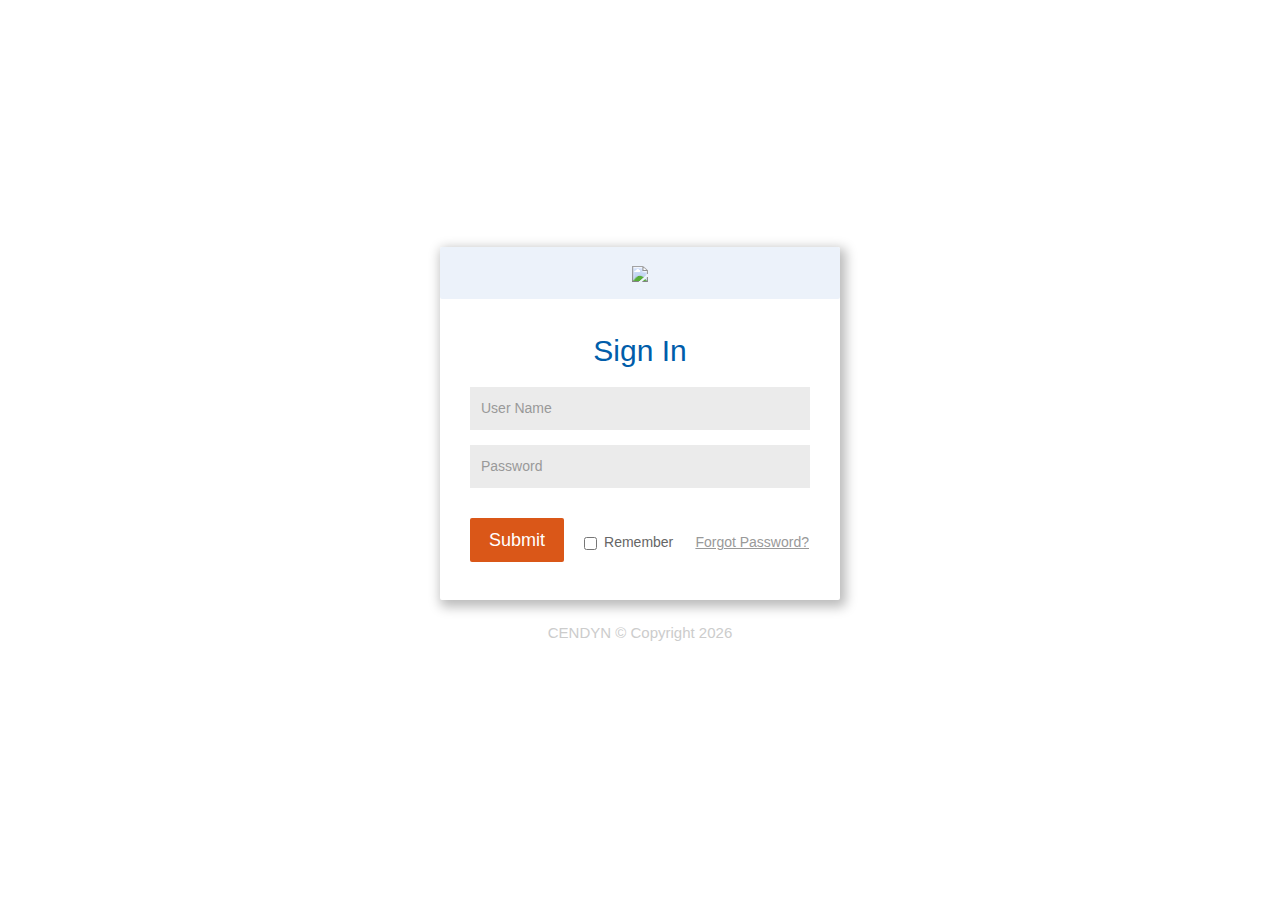
==== login-events.html @ f4a1d2ab "adding font icons and login pages" ====
<!DOCTYPE html>
<html lang="en" class="loginPage">

<head>
    <meta charset="utf-8">
    <meta http-equiv="X-UA-Compatible" content="IE=edge">
    <meta name="viewport" content="width=device-width, initial-scale=1">
    <title>Cendyn UI Rebranding</title>
    <link href="https://maxcdn.bootstrapcdn.com/bootstrap/3.3.7/css/bootstrap.min.css" rel="stylesheet" integrity="sha384-BVYiiSIFeK1dGmJRAkycuHAHRg32OmUcww7on3RYdg4Va+PmSTsz/K68vbdEjh4u" crossorigin="anonymous">
    <link rel="stylesheet" href="https://cdn.linearicons.com/free/1.0.0/icon-font.min.css">
    <link href="css/site.min.css" rel="stylesheet" />
</head>

<body class="events">
    <div class="wrapper">
        <div class="loginPanel">
            <div class="loginLogo">
                <img src="https://www.cendyn.com/getmedia/cdbf7f5d-8407-4999-942a-c02d4dbd5a4c/logo_login_eventscloud/" border="0">
            </div>
            <div class="loginForm">
                <h1>Sign In</h1>
                <form>
                    <div class="form-group">
                        <input class="form-control" placeholder="User Name" />
                    </div>
                    <div class="form-group">
                        <input class="form-control" placeholder="Password" />
                    </div>
                    <a class="btn btn-primary btn-lg">Submit</a>
                    <label class="checkbox-inline">
                        <input id="inlineCheckbox1" value="option1" type="checkbox">Remember</label>
                    <a class="forgotPasswordLink" href="#">Forgot Password?</a>
                </form>
            </div>
        </div>
        <footer>
            <p>CENDYN &copy; Copyright
                <script type="text/javascript">
                var theDate = new Date();
                document.write(theDate.getFullYear());
                </script>
            </p>
        </footer>
    </div>
    <div id="loader">
      <h3><img src="http://www.cendyn.com/getmedia/649f16b4-df37-4c35-8dca-20976823b781/favicon-apple/" alt="Cendyn Loader Icon"> Loading in progress..</h3>
        <div class="sk-cube-grid">
            <div class="sk-cube sk-cube1"></div>
            <div class="sk-cube sk-cube2"></div>
            <div class="sk-cube sk-cube3"></div>
            <div class="sk-cube sk-cube4"></div>
            <div class="sk-cube sk-cube5"></div>
            <div class="sk-cube sk-cube6"></div>
            <div class="sk-cube sk-cube7"></div>
            <div class="sk-cube sk-cube8"></div>
            <div class="sk-cube sk-cube9"></div>
        </div>
    </div>

    <script src="https://ajax.googleapis.com/ajax/libs/jquery/1.12.4/jquery.min.js"></script>
    <script src="https://maxcdn.bootstrapcdn.com/bootstrap/3.3.7/js/bootstrap.min.js" integrity="sha384-Tc5IQib027qvyjSMfHjOMaLkfuWVxZxUPnCJA7l2mCWNIpG9mGCD8wGNIcPD7Txa" crossorigin="anonymous"></script>
    <script src="js/loader.js"></script>
</body>

</html>
---- css/site.min.css ----
@import url('https://fonts.googleapis.com/css?family=Poppins:400,600');@font-face{font-family:'icomoon';src:url('fonts/icomoon.eot?fujlj9');src:url('fonts/icomoon.eot?fujlj9#iefix') format('embedded-opentype'),url('fonts/icomoon.ttf?fujlj9') format('truetype'),url('fonts/icomoon.woff?fujlj9') format('woff'),url('fonts/icomoon.svg?fujlj9#icomoon') format('svg');font-weight:normal;font-style:normal}[class^="icon-"],[class*=" icon-"]{font-family:'icomoon' !important;speak:none;font-style:normal;font-weight:normal;font-variant:normal;text-transform:none;line-height:1;-webkit-font-smoothing:antialiased;-moz-osx-font-smoothing:grayscale}.icon-home3:before{content:"\e602"}.icon-pencil:before{content:"\e60d"}.icon-pencil4:before{content:"\e612"}.icon-feather:before{content:"\e614"}.icon-feather2:before{content:"\e615"}.icon-feather3:before{content:"\e616"}.icon-pen2:before{content:"\e617"}.icon-lock:before{content:"\e66b"}.icon-unlock:before{content:"\e66d"}.icon-cog:before{content:"\e672"}.icon-heart:before{content:"\e68c"}.icon-star:before{content:"\e68d"}.icon-envelope:before{content:"\e696"}.icon-envelope-open:before{content:"\e697"}.icon-paperclip:before{content:"\e698"}.icon-paper-plane:before{content:"\e699"}.icon-reply:before{content:"\e69a"}.icon-file-empty:before{content:"\e6b3"}.icon-copy:before{content:"\e6b8"}.icon-folder:before{content:"\e6ba"}.icon-film-play:before{content:"\e6f8"}.icon-camera:before{content:"\e6ff"}.icon-camera2:before{content:"\e704"}.icon-picture2:before{content:"\e70f"}.icon-book:before{content:"\e712"}.icon-book2:before{content:"\e714"}.icon-user:before{content:"\e71e"}.icon-user-plus:before{content:"\e71f"}.icon-user-minus:before{content:"\e720"}.icon-users:before{content:"\e722"}.icon-users2:before{content:"\e723"}.icon-group-work:before{content:"\e726"}.icon-cart:before{content:"\e74d"}.icon-cart-empty:before{content:"\e74e"}.icon-cart-full:before{content:"\e74f"}.icon-telephone:before{content:"\e76a"}.icon-pushpin:before{content:"\e778"}.icon-map-marker:before{content:"\e77a"}.icon-calendar-full:before{content:"\e789"}.icon-calendar-user:before{content:"\e78c"}.icon-smartphone:before{content:"\e7a6"}.icon-tablet2:before{content:"\e7ac"}.icon-laptop:before{content:"\e7ad"}.icon-laptop-phone:before{content:"\e7ae"}.icon-window:before{content:"\e7b2"}.icon-pie-chart:before{content:"\e7f8"}.icon-chart-growth:before{content:"\e7fb"}.icon-chart-bars:before{content:"\e7fc"}.icon-gift:before{content:"\e7ff"}.icon-speed-slow:before{content:"\e834"}.icon-select2:before{content:"\e882"}.icon-earth:before{content:"\e884"}.icon-sync:before{content:"\e8da"}.icon-file-code:before{content:"\e90c"}.icon-file-image:before{content:"\e90d"}.icon-file-zip:before{content:"\e90e"}.icon-file-audio:before{content:"\e90f"}.icon-file-video:before{content:"\e910"}.icon-file-preview:before{content:"\e911"}.icon-file-charts:before{content:"\e912"}.icon-file-stats:before{content:"\e913"}.icon-file-spreadsheet:before{content:"\e914"}.icon-link2:before{content:"\e917"}.icon-share:before{content:"\e91f"}.icon-magnifier:before{content:"\e922"}.icon-cross:before{content:"\e92a"}.icon-menu:before{content:"\e92b"}.icon-list:before{content:"\e92c"}.icon-exclamation:before{content:"\e932"}.icon-question:before{content:"\e933"}.icon-check:before{content:"\e934"}.icon-cross2:before{content:"\e935"}.icon-plus:before{content:"\e936"}.icon-minus:before{content:"\e937"}.icon-chevron-up:before{content:"\e939"}.icon-chevron-down:before{content:"\e93a"}.icon-chevron-left:before{content:"\e93b"}.icon-chevron-right:before{content:"\e93c"}.icon-tab:before{content:"\e94f"}.icon-warning:before{content:"\e955"}.icon-notification-circle:before{content:"\e956"}.icon-question-circle:before{content:"\e957"}.icon-checkmark-circle:before{content:"\e959"}.icon-cross-circle:before{content:"\e95a"}.icon-plus-circle:before{content:"\e95b"}.icon-circle-minus:before{content:"\e95c"}.icon-backward-circle:before{content:"\e966"}.icon-first-circle:before{content:"\e967"}.icon-previous-circle:before{content:"\e968"}.icon-stop-circle:before{content:"\e969"}.icon-play-circle:before{content:"\e96a"}.icon-pause-circle:before{content:"\e96b"}.icon-next-circle:before{content:"\e96c"}.icon-last-circle:before{content:"\e96d"}.icon-forward-circle:before{content:"\e96e"}.icon-eject-circle:before{content:"\e96f"}.icon-crop:before{content:"\e970"}.icon-frame-expand:before{content:"\e971"}.icon-frame-contract:before{content:"\e972"}.icon-funnel:before{content:"\e97c"}.icon-chevron-up-square:before{content:"\e995"}.icon-chevron-down-square:before{content:"\e996"}.icon-chevron-left-square:before{content:"\e997"}.icon-chevron-right-square:before{content:"\e998"}.icon-border-all:before{content:"\e9df"}.icon-ellipsis:before{content:"\e9e9"}#loader{position:fixed;top:0;left:0;right:0;bottom:0;margin:0;width:100%;height:100%;-webkit-transition:.5s;-moz-transition:.5s;-o-transition:.5s;transition:.5s;opacity:1;z-index:999;background:#fff}#loader h3,#loader .sk-cube-grid{position:absolute;top:0;left:0;right:0;bottom:0;margin:auto}#loader h3{width:275px;height:30px;text-align:center;color:#1a1a1a;opacity:.75;text-transform:uppercase;-moz-animation:pulse 2.5s linear infinite;-o-animation:pulse 2.5s linear infinite;-webkit-animation:pulse 2.5s linear infinite;animation:pulse 2.5s linear infinite;font-size:18px}#loader h3 img{max-width:100%;vertical-align:middle;border:none;outline:none;max-height:100%;border-radius:0}.sk-cube-grid{width:40px;height:40px;margin:20px auto auto !important;top:50% !important;-moz-animation:pulse 2.5s linear infinite;-o-animation:pulse 2.5s linear infinite;-webkit-animation:pulse 2.5s linear infinite;animation:pulse 2.5s linear infinite}.sk-cube-grid .sk-cube{width:33%;height:33%;background-color:#000;float:left;-webkit-animation:sk-cubeGridScaleDelay 1.3s infinite ease-in-out;-moz-animation:sk-cubeGridScaleDelay 1.3s infinite ease-in-out;-o-animation:sk-cubeGridScaleDelay 1.3s infinite ease-in-out;animation:sk-cubeGridScaleDelay 1.3s infinite ease-in-out}.sk-cube-grid .sk-cube1{-webkit-animation-delay:.2s;-moz-animation-delay:.2s;-o-animation-delay:.2s;animation-delay:.2s}.sk-cube-grid .sk-cube2{-webkit-animation-delay:.3s;-moz-animation-delay:.3s;-o-animation-delay:.3s;animation-delay:.3s}.sk-cube-grid .sk-cube3{-webkit-animation-delay:.4s;-moz-animation-delay:.4s;-o-animation-delay:.4s;animation-delay:.4s}.sk-cube-grid .sk-cube4{-webkit-animation-delay:.1s;-moz-animation-delay:.1s;-o-animation-delay:.1s;animation-delay:.1s}.sk-cube-grid .sk-cube5{-webkit-animation-delay:.2s;-moz-animation-delay:.2s;-o-animation-delay:.2s;animation-delay:.2s}.sk-cube-grid .sk-cube6{-webkit-animation-delay:.3s;-moz-animation-delay:.3s;-o-animation-delay:.3s;animation-delay:.3s}.sk-cube-grid .sk-cube7{-webkit-animation-delay:0;-moz-animation-delay:0;-o-animation-delay:0;animation-delay:0}.sk-cube-grid .sk-cube8{-webkit-animation-delay:.1s;-moz-animation-delay:.1s;-o-animation-delay:.1s;animation-delay:.1s}.sk-cube-grid .sk-cube9{-webkit-animation-delay:.2s;-moz-animation-delay:.2s;-o-animation-delay:.2s;animation-delay:.2s}@-webkit-keyframes sk-cubeGridScaleDelay{0%,70%,100%{-webkit-transform:scale3D(1, 1, 1);-moz-transform:scale3D(1, 1, 1);-ms-transform:scale3D(1, 1, 1);-o-transform:scale3D(1, 1, 1);transform:scale3D(1, 1, 1)}35%{-webkit-transform:scale3D(0, 0, 1);-moz-transform:scale3D(0, 0, 1);-ms-transform:scale3D(0, 0, 1);-o-transform:scale3D(0, 0, 1);transform:scale3D(0, 0, 1)}}@keyframes sk-cubeGridScaleDelay{0%,70%,100%{-webkit-transform:scale3D(1, 1, 1);-moz-transform:scale3D(1, 1, 1);-ms-transform:scale3D(1, 1, 1);-o-transform:scale3D(1, 1, 1);transform:scale3D(1, 1, 1)}35%{-webkit-transform:scale3D(0, 0, 1);-moz-transform:scale3D(0, 0, 1);-ms-transform:scale3D(0, 0, 1);-o-transform:scale3D(0, 0, 1);transform:scale3D(0, 0, 1)}}@keyframes pulse{0%{opacity:.25}50%{opacity:1}100%{opacity:.25}}@media only screen and (max-width:600px){#loader{background-position:center 10%}}body{color:#666;font-size:14px;font-family:Arial,Helvetica,sans-serif}h1,h2{color:#000}h3,h4{color:#666;font-size:14px}h1{font-size:18px}h2{font-size:16px}h3{font-weight:bold}a{color:#999;text-decoration:underline}a:hover,a:active,a:focus{text-decoration:none;color:#999}a.link-alternate{color:#30206c}a.link-alternate:hover,a.link-alternate:active,a.link-alternate:focus{color:#30206c}.mainContentWrapper{margin:0 auto;padding:10px 5px}.well{background-color:#fff}.loginPage{width:100%;height:100%;display:table}.loginPage body{background:url(https://www.cendyn.com/getmedia/bb5fe42f-076a-42a2-a1a9-804b09b1d12b/Marketing-Cloud/) top center no-repeat;display:table-cell;vertical-align:middle;-webkit-background-size:cover;-moz-background-size:cover;-o-background-size:cover;background-size:cover}.loginPage body.events{background:url(https://www.cendyn.com/getmedia/626b08ba-31c5-46a4-973c-babdf903e502/Events-Cloud/) top center no-repeat}.loginPage body.sales{background:url(https://www.cendyn.com/getmedia/c0474271-ed7f-4e2a-b702-b2dd7d4c35ba/Sales-Cloud/) top center no-repeat}.loginPage body.sales footer{color:#666}.loginPage .wrapper{display:table;margin:auto}.loginPage .loginPanel{width:400px;padding:0;position:relative;margin:0 auto;background:#fff;border-radius:2px;box-shadow:3px 4px 12px 3px rgba(0,0,0,0.27)}.loginPage .loginLogo{padding:16px;background:#ECF2FA;border-radius:2px;text-align:center}.loginPage h1{color:#005daa;font-size:30px;text-align:center;margin:0 auto 20px}.loginPage .loginForm{padding:35px 30px 38px;overflow:hidden}.loginPage .loginForm .form-group:nth-child(2){margin-bottom:30px}.loginPage .loginForm .form-control{border-radius:0;background:#ebebeb;border-color:transparent;height:43px;font-size:14px;box-shadow:none;-webkit-box-shadow:none}.loginPage .loginForm .form-control:focus{border-color:#888;box-shadow:none;-webkit-box-shadow:none}.loginPage .loginForm input[type="checkbox"]{position:absolute;margin-left:-20px;margin-top:5px}.loginPage .loginForm .btn{float:left;padding:9px 18px}.loginPage .loginForm .checkbox-inline{float:left;padding:14px 0 0 20px;margin-left:20px;font-size:14px;color:#666}.loginPage .loginForm .forgotPasswordLink{float:right;padding:13px 0 0 0;font-size:14px;color:#999;border:1px solid transparent}.loginPage .loginForm .forgotPasswordLink:hover{text-decoration:none;border-bottom:1px solid #999}.loginPage footer{color:#ccc;text-align:center;padding-top:10px}.topBannerWrapper{background:#30206c}.topBanner{margin:0 auto;max-width:1200px}.topBanner h1{color:#fff;float:left;margin:8px 0 0 200px;padding:15px 18px;font-size:18px;max-width:480px}.productNavWrapper{background:url(https://www.cendyn.com/getmedia/205e7bbc-b18c-42ab-862a-0618a3a1dbef/bgr_ssologos/) top left repeat;position:absolute;z-index:1;height:65px}.productNav{margin:0;padding:0;list-style-type:none}.productNavItem{width:200px}.productNavItem .icon-chevron-down{float:right;font-size:13px;padding-top:6px}.productNavItem:hover .productNavSub{margin:0;padding:0;display:block;width:200px;background:#f1f6fe;-webkit-box-shadow:4px 4px 5px 0 rgba(0,0,0,0.3);-moz-box-shadow:4px 4px 5px 0 rgba(0,0,0,0.3);box-shadow:4px 4px 5px 0 rgba(0,0,0,0.3)}.productNavItem a{display:block;font-family:'Poppins',sans-serif;font-weight:600;font-size:18px;color:#fff;text-align:left;padding:20px 20px 20px 32px;text-decoration:none}.productNavItem a:hover{text-decoration:none}.productNavSub{display:none;list-style-type:none}.productNavSubItem{float:none}.productNavSubItem a{padding:20px 5px 20px 32px;color:#1d0b61}.productNavSubItem a:hover{background:#e0ebfd}.utilityNavWrapper{font-size:12px;float:right}.utilityNavWrapper .userEmail{color:#d8d6e0;text-align:right;padding:3px 0 10px}.utilityNav{padding:9px 0;margin:0;list-style-type:none;overflow:hidden}.utilityNav li{position:relative;padding:0 8px;float:left}.utilityNav li a{color:#d8d6e0;text-decoration:none}.utilityNav li a:hover{color:#fff}.utilityNav li+li:after{content:"";background:#ccc;position:absolute;bottom:25%;left:0;height:50%;width:1px}.utilityNav li:last-child{padding-right:0}.mainNavWrapper{background:#5d596b}.mainNav{max-width:1200px;margin:0 auto}.mainNav ul{list-style-type:none;margin:0 0 0 17px;padding:0}.mainNav ul li{float:left}.mainNav ul li a{border-radius:25px;margin:11px 1px;padding:5px 14px 6px 13px;display:block;line-height:17px;font-size:15px;color:#fff;text-decoration:none}.mainNav ul li a:hover,.mainNav ul li a.current{background:#da5718;text-decoration:none}.mainNav .dropdown ul{margin:0;background:#5d596b;border-radius:0;border:none}.mainNav .dropdown ul li{display:block;width:100%}.mainNav .dropdown ul li a,.mainNav .dropdown ul li a:hover,.mainNav .dropdown ul li a:active,.mainNav .dropdown ul li a:focus{display:block;border-radius:0;margin:0 0 10px 0;padding:9px 15px;color:#fff}.mainNav .dropdown ul li a:last-child{margin-bottom:0}.mainNav .dropdown.open>a{background:#da5718;text-decoration:none}.mainTabs{border-bottom:2px solid #da5718;padding-left:8px}.mainTabs li{margin-bottom:-2px;border-top:2px solid transparent;border-right:1px solid transparent;border-left:1px solid transparent}.mainTabs li a{margin-right:0;border-radius:0;color:#5d596b;font-size:15px;text-decoration:none}.mainTabs li a:hover,.mainTabs li a:focus,.mainTabs li a:active{color:#E76424;background-color:transparent;border-color:transparent}.mainTabs li.active{border-top:2px solid #da5718;border-right:1px solid #ccc;border-left:1px solid #ccc}.mainTabs li.active a{border-color:transparent;color:#E76424}.mainTabs li.active a:hover,.mainTabs li.active a:focus,.mainTabs li.active a:active{border-color:transparent;color:#E76424}.mainPills li a{margin:10px 2px;padding:0 14px;line-height:27px;font-size:15px;border-radius:25px;border:1px solid #ccc;text-decoration:none;color:#5d596b}.mainPills li a:hover,.mainPills li a:focus,.mainPills li a:active{background-color:#E76424;color:#fff;border-color:#E76424}.mainPills li.active a{background:#E76424;border-color:transparent;text-decoration:none}.mainPills li.active a:hover,.mainPills li.active a:focus,.mainPills li.active a:active{background-color:#E76424}.panel{border-radius:0}.panel-heading{border-radius:0;border:none}.panel-heading .panel-title{font-weight:bold;font-size:14px}.panel-primary{border-color:#da5718}.panel-primary>.panel-heading{background:#da5718;border-color:#da5718}.panel-alternate{border-color:#30206c}.panel-alternate>.panel-heading{background:#30206c;border-color:#30206c;color:#d8d6e0}.panel-footer{border:none}a.btn{text-decoration:none}.btn{border-radius:2px;padding:5px 14px;transition:all .3s ease-in-out;-webkit-transition:all .3s ease-in-out;-moz-transition:all .3s ease-in-out;-o-transition:all .3s ease-in-out}.btn-primary{background:#da5718;border-color:transparent}.btn-primary:hover,.btn-primary:active,.btn-primary:focus,.btn-primary:active:hover,.btn-primary:active:focus{background:#b54814;border-color:transparent}.btn-alternate{background:#fff;border-color:#b3a6e5;color:#30206c}.btn-alternate:hover,.btn-alternate:active,.btn-alternate:focus,.btn-alternate:active:hover,.btn-alternate:active:focus{color:#fff;background:#30206c;border-color:#30206c}.form-control{border-radius:2px;color:#666;padding:5px 10px;border-color:#C9C8C8}.form-control:focus{border-color:#888;box-shadow:none;-webkit-box-shadow:none}label{font-weight:normal}.form-required{position:absolute;top:5px;right:5px;color:#e73d4a}.input-group[class*=col-]{padding-right:15px;padding-left:15px}.input-group-btn:last-child>.btn,.input-group-btn:last-child>.btn-group{margin-left:10px}.input-group-btn:last-child>.btn:not(:last-child):not(.dropdown-toggle),.input-group-btn:last-child>.btn,.input-group .form-control:first-child{border-radius:2px}footer{text-align:right;margin:0 auto;width:1200px}footer>img{float:left;max-width:192px;height:auto}footer>p{padding-top:12px;font-size:15px}.boxOfColorDefault{background:#f5f5f5;width:100%;height:100px}.boxOfColorPrimary{background:#da5718;width:100%;height:100px}.boxOfColorAlternate{background:#30206c;width:100%;height:100px}.boxOfColorAlternateText{padding:15px;background:#30206c;color:#d8d6e0}
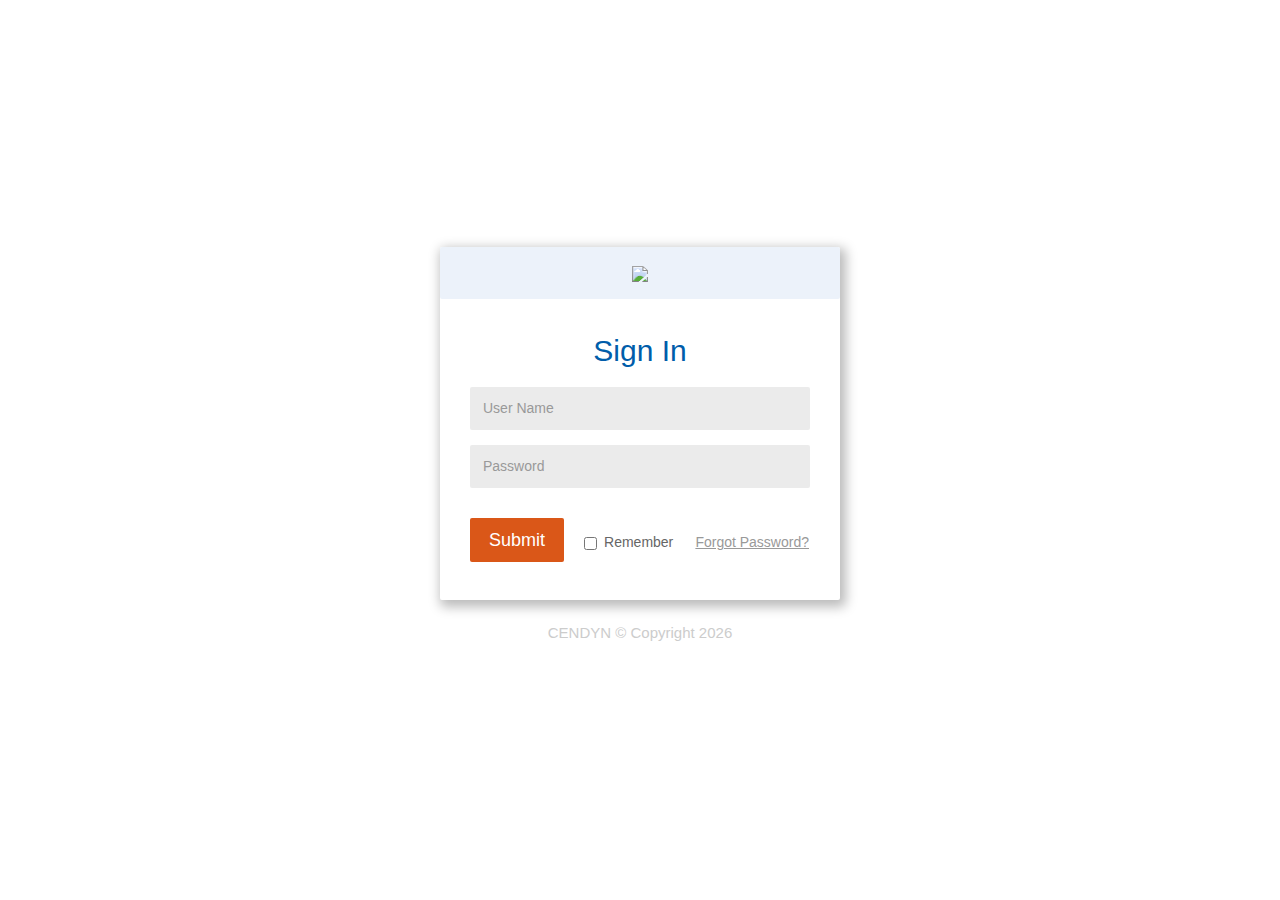
==== commit d86fd7f3: "adding custom js to login pages" ====
--- a/login-events.html
+++ b/login-events.html
@@ -59,7 +59,7 @@
 
     <script src="https://ajax.googleapis.com/ajax/libs/jquery/1.12.4/jquery.min.js"></script>
     <script src="https://maxcdn.bootstrapcdn.com/bootstrap/3.3.7/js/bootstrap.min.js" integrity="sha384-Tc5IQib027qvyjSMfHjOMaLkfuWVxZxUPnCJA7l2mCWNIpG9mGCD8wGNIcPD7Txa" crossorigin="anonymous"></script>
-    <script src="js/loader.js"></script>
+    <script src="js/custom.js"></script>
 </body>
 
 </html>
--- a/css/site.min.css
+++ b/css/site.min.css
@@ -1 +1 @@
-@import url('https://fonts.googleapis.com/css?family=Poppins:400,600');@font-face{font-family:'icomoon';src:url('fonts/icomoon.eot?fujlj9');src:url('fonts/icomoon.eot?fujlj9#iefix') format('embedded-opentype'),url('fonts/icomoon.ttf?fujlj9') format('truetype'),url('fonts/icomoon.woff?fujlj9') format('woff'),url('fonts/icomoon.svg?fujlj9#icomoon') format('svg');font-weight:normal;font-style:normal}[class^="icon-"],[class*=" icon-"]{font-family:'icomoon' !important;speak:none;font-style:normal;font-weight:normal;font-variant:normal;text-transform:none;line-height:1;-webkit-font-smoothing:antialiased;-moz-osx-font-smoothing:grayscale}.icon-home3:before{content:"\e602"}.icon-pencil:before{content:"\e60d"}.icon-pencil4:before{content:"\e612"}.icon-feather:before{content:"\e614"}.icon-feather2:before{content:"\e615"}.icon-feather3:before{content:"\e616"}.icon-pen2:before{content:"\e617"}.icon-lock:before{content:"\e66b"}.icon-unlock:before{content:"\e66d"}.icon-cog:before{content:"\e672"}.icon-heart:before{content:"\e68c"}.icon-star:before{content:"\e68d"}.icon-envelope:before{content:"\e696"}.icon-envelope-open:before{content:"\e697"}.icon-paperclip:before{content:"\e698"}.icon-paper-plane:before{content:"\e699"}.icon-reply:before{content:"\e69a"}.icon-file-empty:before{content:"\e6b3"}.icon-copy:before{content:"\e6b8"}.icon-folder:before{content:"\e6ba"}.icon-film-play:before{content:"\e6f8"}.icon-camera:before{content:"\e6ff"}.icon-camera2:before{content:"\e704"}.icon-picture2:before{content:"\e70f"}.icon-book:before{content:"\e712"}.icon-book2:before{content:"\e714"}.icon-user:before{content:"\e71e"}.icon-user-plus:before{content:"\e71f"}.icon-user-minus:before{content:"\e720"}.icon-users:before{content:"\e722"}.icon-users2:before{content:"\e723"}.icon-group-work:before{content:"\e726"}.icon-cart:before{content:"\e74d"}.icon-cart-empty:before{content:"\e74e"}.icon-cart-full:before{content:"\e74f"}.icon-telephone:before{content:"\e76a"}.icon-pushpin:before{content:"\e778"}.icon-map-marker:before{content:"\e77a"}.icon-calendar-full:before{content:"\e789"}.icon-calendar-user:before{content:"\e78c"}.icon-smartphone:before{content:"\e7a6"}.icon-tablet2:before{content:"\e7ac"}.icon-laptop:before{content:"\e7ad"}.icon-laptop-phone:before{content:"\e7ae"}.icon-window:before{content:"\e7b2"}.icon-pie-chart:before{content:"\e7f8"}.icon-chart-growth:before{content:"\e7fb"}.icon-chart-bars:before{content:"\e7fc"}.icon-gift:before{content:"\e7ff"}.icon-speed-slow:before{content:"\e834"}.icon-select2:before{content:"\e882"}.icon-earth:before{content:"\e884"}.icon-sync:before{content:"\e8da"}.icon-file-code:before{content:"\e90c"}.icon-file-image:before{content:"\e90d"}.icon-file-zip:before{content:"\e90e"}.icon-file-audio:before{content:"\e90f"}.icon-file-video:before{content:"\e910"}.icon-file-preview:before{content:"\e911"}.icon-file-charts:before{content:"\e912"}.icon-file-stats:before{content:"\e913"}.icon-file-spreadsheet:before{content:"\e914"}.icon-link2:before{content:"\e917"}.icon-share:before{content:"\e91f"}.icon-magnifier:before{content:"\e922"}.icon-cross:before{content:"\e92a"}.icon-menu:before{content:"\e92b"}.icon-list:before{content:"\e92c"}.icon-exclamation:before{content:"\e932"}.icon-question:before{content:"\e933"}.icon-check:before{content:"\e934"}.icon-cross2:before{content:"\e935"}.icon-plus:before{content:"\e936"}.icon-minus:before{content:"\e937"}.icon-chevron-up:before{content:"\e939"}.icon-chevron-down:before{content:"\e93a"}.icon-chevron-left:before{content:"\e93b"}.icon-chevron-right:before{content:"\e93c"}.icon-tab:before{content:"\e94f"}.icon-warning:before{content:"\e955"}.icon-notification-circle:before{content:"\e956"}.icon-question-circle:before{content:"\e957"}.icon-checkmark-circle:before{content:"\e959"}.icon-cross-circle:before{content:"\e95a"}.icon-plus-circle:before{content:"\e95b"}.icon-circle-minus:before{content:"\e95c"}.icon-backward-circle:before{content:"\e966"}.icon-first-circle:before{content:"\e967"}.icon-previous-circle:before{content:"\e968"}.icon-stop-circle:before{content:"\e969"}.icon-play-circle:before{content:"\e96a"}.icon-pause-circle:before{content:"\e96b"}.icon-next-circle:before{content:"\e96c"}.icon-last-circle:before{content:"\e96d"}.icon-forward-circle:before{content:"\e96e"}.icon-eject-circle:before{content:"\e96f"}.icon-crop:before{content:"\e970"}.icon-frame-expand:before{content:"\e971"}.icon-frame-contract:before{content:"\e972"}.icon-funnel:before{content:"\e97c"}.icon-chevron-up-square:before{content:"\e995"}.icon-chevron-down-square:before{content:"\e996"}.icon-chevron-left-square:before{content:"\e997"}.icon-chevron-right-square:before{content:"\e998"}.icon-border-all:before{content:"\e9df"}.icon-ellipsis:before{content:"\e9e9"}#loader{position:fixed;top:0;left:0;right:0;bottom:0;margin:0;width:100%;height:100%;-webkit-transition:.5s;-moz-transition:.5s;-o-transition:.5s;transition:.5s;opacity:1;z-index:999;background:#fff}#loader h3,#loader .sk-cube-grid{position:absolute;top:0;left:0;right:0;bottom:0;margin:auto}#loader h3{width:275px;height:30px;text-align:center;color:#1a1a1a;opacity:.75;text-transform:uppercase;-moz-animation:pulse 2.5s linear infinite;-o-animation:pulse 2.5s linear infinite;-webkit-animation:pulse 2.5s linear infinite;animation:pulse 2.5s linear infinite;font-size:18px}#loader h3 img{max-width:100%;vertical-align:middle;border:none;outline:none;max-height:100%;border-radius:0}.sk-cube-grid{width:40px;height:40px;margin:20px auto auto !important;top:50% !important;-moz-animation:pulse 2.5s linear infinite;-o-animation:pulse 2.5s linear infinite;-webkit-animation:pulse 2.5s linear infinite;animation:pulse 2.5s linear infinite}.sk-cube-grid .sk-cube{width:33%;height:33%;background-color:#000;float:left;-webkit-animation:sk-cubeGridScaleDelay 1.3s infinite ease-in-out;-moz-animation:sk-cubeGridScaleDelay 1.3s infinite ease-in-out;-o-animation:sk-cubeGridScaleDelay 1.3s infinite ease-in-out;animation:sk-cubeGridScaleDelay 1.3s infinite ease-in-out}.sk-cube-grid .sk-cube1{-webkit-animation-delay:.2s;-moz-animation-delay:.2s;-o-animation-delay:.2s;animation-delay:.2s}.sk-cube-grid .sk-cube2{-webkit-animation-delay:.3s;-moz-animation-delay:.3s;-o-animation-delay:.3s;animation-delay:.3s}.sk-cube-grid .sk-cube3{-webkit-animation-delay:.4s;-moz-animation-delay:.4s;-o-animation-delay:.4s;animation-delay:.4s}.sk-cube-grid .sk-cube4{-webkit-animation-delay:.1s;-moz-animation-delay:.1s;-o-animation-delay:.1s;animation-delay:.1s}.sk-cube-grid .sk-cube5{-webkit-animation-delay:.2s;-moz-animation-delay:.2s;-o-animation-delay:.2s;animation-delay:.2s}.sk-cube-grid .sk-cube6{-webkit-animation-delay:.3s;-moz-animation-delay:.3s;-o-animation-delay:.3s;animation-delay:.3s}.sk-cube-grid .sk-cube7{-webkit-animation-delay:0;-moz-animation-delay:0;-o-animation-delay:0;animation-delay:0}.sk-cube-grid .sk-cube8{-webkit-animation-delay:.1s;-moz-animation-delay:.1s;-o-animation-delay:.1s;animation-delay:.1s}.sk-cube-grid .sk-cube9{-webkit-animation-delay:.2s;-moz-animation-delay:.2s;-o-animation-delay:.2s;animation-delay:.2s}@-webkit-keyframes sk-cubeGridScaleDelay{0%,70%,100%{-webkit-transform:scale3D(1, 1, 1);-moz-transform:scale3D(1, 1, 1);-ms-transform:scale3D(1, 1, 1);-o-transform:scale3D(1, 1, 1);transform:scale3D(1, 1, 1)}35%{-webkit-transform:scale3D(0, 0, 1);-moz-transform:scale3D(0, 0, 1);-ms-transform:scale3D(0, 0, 1);-o-transform:scale3D(0, 0, 1);transform:scale3D(0, 0, 1)}}@keyframes sk-cubeGridScaleDelay{0%,70%,100%{-webkit-transform:scale3D(1, 1, 1);-moz-transform:scale3D(1, 1, 1);-ms-transform:scale3D(1, 1, 1);-o-transform:scale3D(1, 1, 1);transform:scale3D(1, 1, 1)}35%{-webkit-transform:scale3D(0, 0, 1);-moz-transform:scale3D(0, 0, 1);-ms-transform:scale3D(0, 0, 1);-o-transform:scale3D(0, 0, 1);transform:scale3D(0, 0, 1)}}@keyframes pulse{0%{opacity:.25}50%{opacity:1}100%{opacity:.25}}@media only screen and (max-width:600px){#loader{background-position:center 10%}}body{color:#666;font-size:14px;font-family:Arial,Helvetica,sans-serif}h1,h2{color:#000}h3,h4{color:#666;font-size:14px}h1{font-size:18px}h2{font-size:16px}h3{font-weight:bold}a{color:#999;text-decoration:underline}a:hover,a:active,a:focus{text-decoration:none;color:#999}a.link-alternate{color:#30206c}a.link-alternate:hover,a.link-alternate:active,a.link-alternate:focus{color:#30206c}.mainContentWrapper{margin:0 auto;padding:10px 5px}.well{background-color:#fff}.loginPage{width:100%;height:100%;display:table}.loginPage body{background:url(https://www.cendyn.com/getmedia/bb5fe42f-076a-42a2-a1a9-804b09b1d12b/Marketing-Cloud/) top center no-repeat;display:table-cell;vertical-align:middle;-webkit-background-size:cover;-moz-background-size:cover;-o-background-size:cover;background-size:cover}.loginPage body.events{background:url(https://www.cendyn.com/getmedia/626b08ba-31c5-46a4-973c-babdf903e502/Events-Cloud/) top center no-repeat}.loginPage body.sales{background:url(https://www.cendyn.com/getmedia/c0474271-ed7f-4e2a-b702-b2dd7d4c35ba/Sales-Cloud/) top center no-repeat}.loginPage body.sales footer{color:#666}.loginPage .wrapper{display:table;margin:auto}.loginPage .loginPanel{width:400px;padding:0;position:relative;margin:0 auto;background:#fff;border-radius:2px;box-shadow:3px 4px 12px 3px rgba(0,0,0,0.27)}.loginPage .loginLogo{padding:16px;background:#ECF2FA;border-radius:2px;text-align:center}.loginPage h1{color:#005daa;font-size:30px;text-align:center;margin:0 auto 20px}.loginPage .loginForm{padding:35px 30px 38px;overflow:hidden}.loginPage .loginForm .form-group:nth-child(2){margin-bottom:30px}.loginPage .loginForm .form-control{border-radius:0;background:#ebebeb;border-color:transparent;height:43px;font-size:14px;box-shadow:none;-webkit-box-shadow:none}.loginPage .loginForm .form-control:focus{border-color:#888;box-shadow:none;-webkit-box-shadow:none}.loginPage .loginForm input[type="checkbox"]{position:absolute;margin-left:-20px;margin-top:5px}.loginPage .loginForm .btn{float:left;padding:9px 18px}.loginPage .loginForm .checkbox-inline{float:left;padding:14px 0 0 20px;margin-left:20px;font-size:14px;color:#666}.loginPage .loginForm .forgotPasswordLink{float:right;padding:13px 0 0 0;font-size:14px;color:#999;border:1px solid transparent}.loginPage .loginForm .forgotPasswordLink:hover{text-decoration:none;border-bottom:1px solid #999}.loginPage footer{color:#ccc;text-align:center;padding-top:10px}.topBannerWrapper{background:#30206c}.topBanner{margin:0 auto;max-width:1200px}.topBanner h1{color:#fff;float:left;margin:8px 0 0 200px;padding:15px 18px;font-size:18px;max-width:480px}.productNavWrapper{background:url(https://www.cendyn.com/getmedia/205e7bbc-b18c-42ab-862a-0618a3a1dbef/bgr_ssologos/) top left repeat;position:absolute;z-index:1;height:65px}.productNav{margin:0;padding:0;list-style-type:none}.productNavItem{width:200px}.productNavItem .icon-chevron-down{float:right;font-size:13px;padding-top:6px}.productNavItem:hover .productNavSub{margin:0;padding:0;display:block;width:200px;background:#f1f6fe;-webkit-box-shadow:4px 4px 5px 0 rgba(0,0,0,0.3);-moz-box-shadow:4px 4px 5px 0 rgba(0,0,0,0.3);box-shadow:4px 4px 5px 0 rgba(0,0,0,0.3)}.productNavItem a{display:block;font-family:'Poppins',sans-serif;font-weight:600;font-size:18px;color:#fff;text-align:left;padding:20px 20px 20px 32px;text-decoration:none}.productNavItem a:hover{text-decoration:none}.productNavSub{display:none;list-style-type:none}.productNavSubItem{float:none}.productNavSubItem a{padding:20px 5px 20px 32px;color:#1d0b61}.productNavSubItem a:hover{background:#e0ebfd}.utilityNavWrapper{font-size:12px;float:right}.utilityNavWrapper .userEmail{color:#d8d6e0;text-align:right;padding:3px 0 10px}.utilityNav{padding:9px 0;margin:0;list-style-type:none;overflow:hidden}.utilityNav li{position:relative;padding:0 8px;float:left}.utilityNav li a{color:#d8d6e0;text-decoration:none}.utilityNav li a:hover{color:#fff}.utilityNav li+li:after{content:"";background:#ccc;position:absolute;bottom:25%;left:0;height:50%;width:1px}.utilityNav li:last-child{padding-right:0}.mainNavWrapper{background:#5d596b}.mainNav{max-width:1200px;margin:0 auto}.mainNav ul{list-style-type:none;margin:0 0 0 17px;padding:0}.mainNav ul li{float:left}.mainNav ul li a{border-radius:25px;margin:11px 1px;padding:5px 14px 6px 13px;display:block;line-height:17px;font-size:15px;color:#fff;text-decoration:none}.mainNav ul li a:hover,.mainNav ul li a.current{background:#da5718;text-decoration:none}.mainNav .dropdown ul{margin:0;background:#5d596b;border-radius:0;border:none}.mainNav .dropdown ul li{display:block;width:100%}.mainNav .dropdown ul li a,.mainNav .dropdown ul li a:hover,.mainNav .dropdown ul li a:active,.mainNav .dropdown ul li a:focus{display:block;border-radius:0;margin:0 0 10px 0;padding:9px 15px;color:#fff}.mainNav .dropdown ul li a:last-child{margin-bottom:0}.mainNav .dropdown.open>a{background:#da5718;text-decoration:none}.mainTabs{border-bottom:2px solid #da5718;padding-left:8px}.mainTabs li{margin-bottom:-2px;border-top:2px solid transparent;border-right:1px solid transparent;border-left:1px solid transparent}.mainTabs li a{margin-right:0;border-radius:0;color:#5d596b;font-size:15px;text-decoration:none}.mainTabs li a:hover,.mainTabs li a:focus,.mainTabs li a:active{color:#E76424;background-color:transparent;border-color:transparent}.mainTabs li.active{border-top:2px solid #da5718;border-right:1px solid #ccc;border-left:1px solid #ccc}.mainTabs li.active a{border-color:transparent;color:#E76424}.mainTabs li.active a:hover,.mainTabs li.active a:focus,.mainTabs li.active a:active{border-color:transparent;color:#E76424}.mainPills li a{margin:10px 2px;padding:0 14px;line-height:27px;font-size:15px;border-radius:25px;border:1px solid #ccc;text-decoration:none;color:#5d596b}.mainPills li a:hover,.mainPills li a:focus,.mainPills li a:active{background-color:#E76424;color:#fff;border-color:#E76424}.mainPills li.active a{background:#E76424;border-color:transparent;text-decoration:none}.mainPills li.active a:hover,.mainPills li.active a:focus,.mainPills li.active a:active{background-color:#E76424}.panel{border-radius:0}.panel-heading{border-radius:0;border:none}.panel-heading .panel-title{font-weight:bold;font-size:14px}.panel-primary{border-color:#da5718}.panel-primary>.panel-heading{background:#da5718;border-color:#da5718}.panel-alternate{border-color:#30206c}.panel-alternate>.panel-heading{background:#30206c;border-color:#30206c;color:#d8d6e0}.panel-footer{border:none}a.btn{text-decoration:none}.btn{border-radius:2px;padding:5px 14px;transition:all .3s ease-in-out;-webkit-transition:all .3s ease-in-out;-moz-transition:all .3s ease-in-out;-o-transition:all .3s ease-in-out}.btn-primary{background:#da5718;border-color:transparent}.btn-primary:hover,.btn-primary:active,.btn-primary:focus,.btn-primary:active:hover,.btn-primary:active:focus{background:#b54814;border-color:transparent}.btn-alternate{background:#fff;border-color:#b3a6e5;color:#30206c}.btn-alternate:hover,.btn-alternate:active,.btn-alternate:focus,.btn-alternate:active:hover,.btn-alternate:active:focus{color:#fff;background:#30206c;border-color:#30206c}.form-control{border-radius:2px;color:#666;padding:5px 10px;border-color:#C9C8C8}.form-control:focus{border-color:#888;box-shadow:none;-webkit-box-shadow:none}label{font-weight:normal}.form-required{position:absolute;top:5px;right:5px;color:#e73d4a}.input-group[class*=col-]{padding-right:15px;padding-left:15px}.input-group-btn:last-child>.btn,.input-group-btn:last-child>.btn-group{margin-left:10px}.input-group-btn:last-child>.btn:not(:last-child):not(.dropdown-toggle),.input-group-btn:last-child>.btn,.input-group .form-control:first-child{border-radius:2px}footer{text-align:right;margin:0 auto;width:1200px}footer>img{float:left;max-width:192px;height:auto}footer>p{padding-top:12px;font-size:15px}.boxOfColorDefault{background:#f5f5f5;width:100%;height:100px}.boxOfColorPrimary{background:#da5718;width:100%;height:100px}.boxOfColorAlternate{background:#30206c;width:100%;height:100px}.boxOfColorAlternateText{padding:15px;background:#30206c;color:#d8d6e0}+@font-face{font-family:'icomoon';src:url('fonts/icomoon.eot?fujlj9');src:url('fonts/icomoon.eot?fujlj9#iefix') format('embedded-opentype'),url('fonts/icomoon.ttf?fujlj9') format('truetype'),url('fonts/icomoon.woff?fujlj9') format('woff'),url('fonts/icomoon.svg?fujlj9#icomoon') format('svg');font-weight:normal;font-style:normal}[class^="icon-"],[class*=" icon-"]{font-family:'icomoon' !important;speak:none;font-style:normal;font-weight:normal;font-variant:normal;text-transform:none;line-height:1;-webkit-font-smoothing:antialiased;-moz-osx-font-smoothing:grayscale}.icon-home3:before{content:"\e602"}.icon-pencil:before{content:"\e60d"}.icon-pencil4:before{content:"\e612"}.icon-feather:before{content:"\e614"}.icon-feather2:before{content:"\e615"}.icon-feather3:before{content:"\e616"}.icon-pen2:before{content:"\e617"}.icon-lock:before{content:"\e66b"}.icon-unlock:before{content:"\e66d"}.icon-cog:before{content:"\e672"}.icon-heart:before{content:"\e68c"}.icon-star:before{content:"\e68d"}.icon-envelope:before{content:"\e696"}.icon-envelope-open:before{content:"\e697"}.icon-paperclip:before{content:"\e698"}.icon-paper-plane:before{content:"\e699"}.icon-reply:before{content:"\e69a"}.icon-file-empty:before{content:"\e6b3"}.icon-copy:before{content:"\e6b8"}.icon-folder:before{content:"\e6ba"}.icon-film-play:before{content:"\e6f8"}.icon-camera:before{content:"\e6ff"}.icon-camera2:before{content:"\e704"}.icon-picture2:before{content:"\e70f"}.icon-book:before{content:"\e712"}.icon-book2:before{content:"\e714"}.icon-user:before{content:"\e71e"}.icon-user-plus:before{content:"\e71f"}.icon-user-minus:before{content:"\e720"}.icon-users:before{content:"\e722"}.icon-users2:before{content:"\e723"}.icon-group-work:before{content:"\e726"}.icon-cart:before{content:"\e74d"}.icon-cart-empty:before{content:"\e74e"}.icon-cart-full:before{content:"\e74f"}.icon-telephone:before{content:"\e76a"}.icon-pushpin:before{content:"\e778"}.icon-map-marker:before{content:"\e77a"}.icon-calendar-full:before{content:"\e789"}.icon-calendar-user:before{content:"\e78c"}.icon-smartphone:before{content:"\e7a6"}.icon-tablet2:before{content:"\e7ac"}.icon-laptop:before{content:"\e7ad"}.icon-laptop-phone:before{content:"\e7ae"}.icon-window:before{content:"\e7b2"}.icon-pie-chart:before{content:"\e7f8"}.icon-chart-growth:before{content:"\e7fb"}.icon-chart-bars:before{content:"\e7fc"}.icon-gift:before{content:"\e7ff"}.icon-speed-slow:before{content:"\e834"}.icon-select2:before{content:"\e882"}.icon-earth:before{content:"\e884"}.icon-sync:before{content:"\e8da"}.icon-file-code:before{content:"\e90c"}.icon-file-image:before{content:"\e90d"}.icon-file-zip:before{content:"\e90e"}.icon-file-audio:before{content:"\e90f"}.icon-file-video:before{content:"\e910"}.icon-file-preview:before{content:"\e911"}.icon-file-charts:before{content:"\e912"}.icon-file-stats:before{content:"\e913"}.icon-file-spreadsheet:before{content:"\e914"}.icon-link2:before{content:"\e917"}.icon-share:before{content:"\e91f"}.icon-magnifier:before{content:"\e922"}.icon-cross:before{content:"\e92a"}.icon-menu:before{content:"\e92b"}.icon-list:before{content:"\e92c"}.icon-exclamation:before{content:"\e932"}.icon-question:before{content:"\e933"}.icon-check:before{content:"\e934"}.icon-cross2:before{content:"\e935"}.icon-plus:before{content:"\e936"}.icon-minus:before{content:"\e937"}.icon-chevron-up:before{content:"\e939"}.icon-chevron-down:before{content:"\e93a"}.icon-chevron-left:before{content:"\e93b"}.icon-chevron-right:before{content:"\e93c"}.icon-tab:before{content:"\e94f"}.icon-warning:before{content:"\e955"}.icon-notification-circle:before{content:"\e956"}.icon-question-circle:before{content:"\e957"}.icon-checkmark-circle:before{content:"\e959"}.icon-cross-circle:before{content:"\e95a"}.icon-plus-circle:before{content:"\e95b"}.icon-circle-minus:before{content:"\e95c"}.icon-backward-circle:before{content:"\e966"}.icon-first-circle:before{content:"\e967"}.icon-previous-circle:before{content:"\e968"}.icon-stop-circle:before{content:"\e969"}.icon-play-circle:before{content:"\e96a"}.icon-pause-circle:before{content:"\e96b"}.icon-next-circle:before{content:"\e96c"}.icon-last-circle:before{content:"\e96d"}.icon-forward-circle:before{content:"\e96e"}.icon-eject-circle:before{content:"\e96f"}.icon-crop:before{content:"\e970"}.icon-frame-expand:before{content:"\e971"}.icon-frame-contract:before{content:"\e972"}.icon-funnel:before{content:"\e97c"}.icon-chevron-up-square:before{content:"\e995"}.icon-chevron-down-square:before{content:"\e996"}.icon-chevron-left-square:before{content:"\e997"}.icon-chevron-right-square:before{content:"\e998"}.icon-border-all:before{content:"\e9df"}.icon-ellipsis:before{content:"\e9e9"}#loader{position:fixed;top:0;left:0;right:0;bottom:0;margin:0;width:100%;height:100%;-webkit-transition:.5s;-moz-transition:.5s;-o-transition:.5s;transition:.5s;opacity:1;z-index:999;background:#fff}#loader h3,#loader .sk-cube-grid{position:absolute;top:0;left:0;right:0;bottom:0;margin:auto}#loader h3{width:275px;height:30px;text-align:center;color:#1a1a1a;opacity:.75;text-transform:uppercase;-moz-animation:pulse 2.5s linear infinite;-o-animation:pulse 2.5s linear infinite;-webkit-animation:pulse 2.5s linear infinite;animation:pulse 2.5s linear infinite;font-size:18px}#loader h3 img{max-width:100%;vertical-align:middle;border:none;outline:none;max-height:100%;border-radius:0}.sk-cube-grid{width:40px;height:40px;margin:20px auto auto !important;top:50% !important;-moz-animation:pulse 2.5s linear infinite;-o-animation:pulse 2.5s linear infinite;-webkit-animation:pulse 2.5s linear infinite;animation:pulse 2.5s linear infinite}.sk-cube-grid .sk-cube{width:33%;height:33%;background-color:#000;float:left;-webkit-animation:sk-cubeGridScaleDelay 1.3s infinite ease-in-out;-moz-animation:sk-cubeGridScaleDelay 1.3s infinite ease-in-out;-o-animation:sk-cubeGridScaleDelay 1.3s infinite ease-in-out;animation:sk-cubeGridScaleDelay 1.3s infinite ease-in-out}.sk-cube-grid .sk-cube1{-webkit-animation-delay:.2s;-moz-animation-delay:.2s;-o-animation-delay:.2s;animation-delay:.2s}.sk-cube-grid .sk-cube2{-webkit-animation-delay:.3s;-moz-animation-delay:.3s;-o-animation-delay:.3s;animation-delay:.3s}.sk-cube-grid .sk-cube3{-webkit-animation-delay:.4s;-moz-animation-delay:.4s;-o-animation-delay:.4s;animation-delay:.4s}.sk-cube-grid .sk-cube4{-webkit-animation-delay:.1s;-moz-animation-delay:.1s;-o-animation-delay:.1s;animation-delay:.1s}.sk-cube-grid .sk-cube5{-webkit-animation-delay:.2s;-moz-animation-delay:.2s;-o-animation-delay:.2s;animation-delay:.2s}.sk-cube-grid .sk-cube6{-webkit-animation-delay:.3s;-moz-animation-delay:.3s;-o-animation-delay:.3s;animation-delay:.3s}.sk-cube-grid .sk-cube7{-webkit-animation-delay:0;-moz-animation-delay:0;-o-animation-delay:0;animation-delay:0}.sk-cube-grid .sk-cube8{-webkit-animation-delay:.1s;-moz-animation-delay:.1s;-o-animation-delay:.1s;animation-delay:.1s}.sk-cube-grid .sk-cube9{-webkit-animation-delay:.2s;-moz-animation-delay:.2s;-o-animation-delay:.2s;animation-delay:.2s}@-webkit-keyframes sk-cubeGridScaleDelay{0%,70%,100%{-webkit-transform:scale3D(1, 1, 1);-moz-transform:scale3D(1, 1, 1);-ms-transform:scale3D(1, 1, 1);-o-transform:scale3D(1, 1, 1);transform:scale3D(1, 1, 1)}35%{-webkit-transform:scale3D(0, 0, 1);-moz-transform:scale3D(0, 0, 1);-ms-transform:scale3D(0, 0, 1);-o-transform:scale3D(0, 0, 1);transform:scale3D(0, 0, 1)}}@keyframes sk-cubeGridScaleDelay{0%,70%,100%{-webkit-transform:scale3D(1, 1, 1);-moz-transform:scale3D(1, 1, 1);-ms-transform:scale3D(1, 1, 1);-o-transform:scale3D(1, 1, 1);transform:scale3D(1, 1, 1)}35%{-webkit-transform:scale3D(0, 0, 1);-moz-transform:scale3D(0, 0, 1);-ms-transform:scale3D(0, 0, 1);-o-transform:scale3D(0, 0, 1);transform:scale3D(0, 0, 1)}}@keyframes pulse{0%{opacity:.25}50%{opacity:1}100%{opacity:.25}}@media only screen and (max-width:600px){#loader{background-position:center 10%}}body{color:#666;font-size:14px;font-family:Arial,Helvetica,sans-serif}h1,h2{color:#000}h3,h4{color:#666;font-size:14px}h1{font-size:18px}h2{font-size:16px}h3{font-weight:bold}a{color:#999;text-decoration:underline}a:hover,a:active,a:focus{text-decoration:none;color:#999}a.link-alternate{color:#30206c}a.link-alternate:hover,a.link-alternate:active,a.link-alternate:focus{color:#30206c}.mainContentWrapper{margin:0 auto;padding:10px 5px}.well{background-color:#fff}.loginPage{width:100%;height:100%;display:table}.loginPage body{background:url(https://www.cendyn.com/getmedia/bb5fe42f-076a-42a2-a1a9-804b09b1d12b/Marketing-Cloud/) top center no-repeat;display:table-cell;vertical-align:middle;-webkit-background-size:cover;-moz-background-size:cover;-o-background-size:cover;background-size:cover}.loginPage body.events{background:url(https://www.cendyn.com/getmedia/626b08ba-31c5-46a4-973c-babdf903e502/Events-Cloud/) top center no-repeat}.loginPage body.sales{background:url(https://www.cendyn.com/getmedia/c0474271-ed7f-4e2a-b702-b2dd7d4c35ba/Sales-Cloud/) top center no-repeat}.loginPage body.sales footer{color:#666}.loginPage .wrapper{display:table;margin:auto}.loginPage .loginPanel{width:400px;padding:0;position:relative;margin:0 auto;background:#fff;border-radius:2px;box-shadow:3px 4px 12px 3px rgba(0,0,0,0.27)}.loginPage .loginLogo{padding:16px;background:#ECF2FA;border-radius:2px;text-align:center}.loginPage h1{color:#005daa;font-size:30px;text-align:center;margin:0 auto 20px}.loginPage .loginForm{padding:35px 30px 38px;overflow:hidden}.loginPage .loginForm .form-group:nth-child(2){margin-bottom:30px}.loginPage .loginForm .form-control{border-radius:0;background:#ebebeb;border-color:transparent;height:43px;font-size:14px;box-shadow:none;-webkit-box-shadow:none}.loginPage .loginForm .form-control:focus{border-color:#888;box-shadow:none;-webkit-box-shadow:none}.loginPage .loginForm input[type="checkbox"]{position:absolute;margin-left:-20px;margin-top:5px}.loginPage .loginForm .btn{float:left;padding:9px 18px}.loginPage .loginForm .checkbox-inline{float:left;padding:14px 0 0 20px;margin-left:20px;font-size:14px;color:#666}.loginPage .loginForm .forgotPasswordLink{float:right;padding:13px 0 0 0;font-size:14px;color:#999;border:1px solid transparent}.loginPage .loginForm .forgotPasswordLink:hover{text-decoration:none;border-bottom:1px solid #999}.loginPage footer{color:#ccc;text-align:center;padding-top:10px}.topBannerWrapper{background:#30206c}.topBanner{margin:0 auto;max-width:1200px}.topBanner h1{color:#fff;float:left;margin:8px 0 8px 200px;padding:15px 18px;font-size:18px;max-width:480px}.productNavWrapper{background:url(https://www.cendyn.com/getmedia/205e7bbc-b18c-42ab-862a-0618a3a1dbef/bgr_ssologos/) top left repeat;position:absolute;z-index:1;height:65px}.productNav{margin:0;padding:0;list-style-type:none}.productNavItem{width:200px}.productNavItem .icon-chevron-down{float:right;font-size:13px;padding-top:6px}.productNavItem:hover .productNavSub{margin:0;padding:0;display:block;width:200px;background:#f1f6fe;-webkit-box-shadow:4px 4px 5px 0 rgba(0,0,0,0.3);-moz-box-shadow:4px 4px 5px 0 rgba(0,0,0,0.3);box-shadow:4px 4px 5px 0 rgba(0,0,0,0.3)}.productNavItem a{display:block;font-family:'Poppins',sans-serif;font-weight:600;font-size:18px;color:#fff;text-align:left;padding:20px 20px 20px 32px;text-decoration:none}.productNavItem a:hover{text-decoration:none}.productNavSub{display:none;list-style-type:none}.productNavSubItem{float:none}.productNavSubItem a{padding:20px 5px 20px 32px;color:#1d0b61}.productNavSubItem a:hover{background:#e0ebfd}.utilityNavWrapper{font-size:12px;float:right}.utilityNavWrapper .utilityNavGreeting{padding:10px 14px;float:left;margin-top:10px;color:#d8d6e0;position:relative}.utilityNavWrapper .utilityNavGreeting:after{content:"";background:#ccc;position:absolute;bottom:30%;right:0;height:40%;width:1px}.utilityNavWrapper .userEmail{color:#d8d6e0;text-align:right;padding:3px 0 10px}.utilityNavWrapper.settingsWrapper{font-size:15px}.utilityNavWrapper.settingsWrapper>a{padding:10px 14px;margin-top:10px;display:block;color:#d8d6e0;text-decoration:none;float:left}.utilityNavWrapper.settingsWrapper>a [class^="icon-"],.utilityNavWrapper.settingsWrapper>a [class*=" icon-"]{font-size:11px}.utilityNavWrapper.settingsWrapper>a:hover{color:#d3d2d7;background:#4e4a5e}.utilityNavWrapper.settingsWrapper .dropdown-menu{background:#4e4a5e;margin:0;padding:0;min-width:auto;width:120px;border:none;font-size:15px;right:0;left:auto}.utilityNavWrapper.settingsWrapper .dropdown-menu>li>a{padding:3px 15px;color:#fff;text-decoration:none}.utilityNavWrapper.settingsWrapper .dropdown-menu>li>a:hover,.utilityNavWrapper.settingsWrapper .dropdown-menu>li>a:focus{color:#fff;text-decoration:underline;background-color:transparent}.utilityNavWrapper.open a{background:#4e4a5e}.utilityNav{padding:9px 0;margin:0;list-style-type:none;overflow:hidden}.utilityNav li{position:relative;padding:0 8px;float:left}.utilityNav li a{color:#d8d6e0;text-decoration:none}.utilityNav li a:hover{color:#fff}.utilityNav li+li:after{content:"";background:#ccc;position:absolute;bottom:25%;left:0;height:50%;width:1px}.utilityNav li:last-child{padding-right:0}.mainNavWrapper{background:#5d596b}.mainNav{max-width:1200px;margin:0 auto}.mainNav ul{list-style-type:none;margin:0 0 0 17px;padding:0}.mainNav ul li{float:left}.mainNav ul li a{border-radius:25px;margin:11px 1px;padding:5px 14px 6px 13px;display:block;line-height:17px;font-size:15px;color:#fff;text-decoration:none}.mainNav ul li a:hover,.mainNav ul li a.current{background:#da5718;text-decoration:none}.mainNav .dropdown ul{margin:0;background:#5d596b;border-radius:0;border:none}.mainNav .dropdown ul li{display:block;width:100%}.mainNav .dropdown ul li a,.mainNav .dropdown ul li a:hover,.mainNav .dropdown ul li a:active,.mainNav .dropdown ul li a:focus{display:block;border-radius:0;margin:0 0 10px 0;padding:9px 15px;color:#fff}.mainNav .dropdown ul li a:last-child{margin-bottom:0}.mainNav .dropdown.open>a{background:#da5718;text-decoration:none}.mainTabs{border-bottom:2px solid #da5718;padding-left:8px}.mainTabs li{margin-bottom:-2px;border-top:2px solid transparent;border-right:1px solid transparent;border-left:1px solid transparent}.mainTabs li a{margin-right:0;border-radius:0;color:#5d596b;font-size:15px;text-decoration:none}.mainTabs li a:hover,.mainTabs li a:focus,.mainTabs li a:active{color:#E76424;background-color:transparent;border-color:transparent}.mainTabs li.active{border-top:2px solid #da5718;border-right:1px solid #ccc;border-left:1px solid #ccc}.mainTabs li.active a{border-color:transparent;color:#E76424}.mainTabs li.active a:hover,.mainTabs li.active a:focus,.mainTabs li.active a:active{border-color:transparent;color:#E76424}.mainPills li a{margin:10px 2px;padding:0 14px;line-height:27px;font-size:15px;border-radius:25px;border:1px solid #ccc;text-decoration:none;color:#5d596b}.mainPills li a:hover,.mainPills li a:focus,.mainPills li a:active{background-color:#E76424;color:#fff;border-color:#E76424}.mainPills li.active a{background:#E76424;border-color:transparent;text-decoration:none}.mainPills li.active a:hover,.mainPills li.active a:focus,.mainPills li.active a:active{background-color:#E76424}.wizardPills>li+li{margin-left:0}.wizardPills li{width:20%}.wizardPills li a{border-radius:0;text-decoration:none;color:#333;padding:23px 15px}.wizardPills li a:hover,.wizardPills li a:focus,.wizardPills li a:active{background:#ccc}.wizardPills li a:hover span,.wizardPills li a:focus span,.wizardPills li a:active span{background:#da5718;color:#fff}.wizardPills li a span{background:#ccc;color:#666;padding:9px 13px;border-radius:50%;margin-right:10px}.wizardPills li.active a{background:#ccc;color:#333}.wizardPills li.active a:hover,.wizardPills li.active a:focus,.wizardPills li.active a:active{background:#ccc;color:#333}.wizardPills li.active a span{background:#da5718;color:#fff}.linkNav{position:relative;padding:0;display:block;overflow:hidden}.linkNav ul{list-style-type:none;padding:0;-webkit-padding-start:0}.linkNav ul li{float:left}.linkNav ul li a{color:#4f4f4f;padding:0 1em;border-right:1px solid #555;text-decoration:none}.linkNav ul li a:hover{text-decoration:underline}.linkNav ul li.disabled a{color:#999;text-shadow:1px 0 0 #eee}.linkNav ul li.disabled a:hover{cursor:not-allowed;text-decoration:none}.linkNav ul li:last-child a{border-right:none}.linkNav ul li.active a{text-decoration:underline}.panel{border-radius:0}.panel-group .panel{border-radius:0}.panel-group .panel-heading+.panel-collapse>.list-group,.panel-group .panel-heading+.panel-collapse>.panel-body{border-top:none}.panel-heading{border-radius:0;border:none;position:relative}.panel-heading .panel-title{font-weight:bold;font-size:14px}.panel-heading .panel-title a{color:#333;text-decoration:none}.panel-heading .panel-title a:hover,.panel-heading .panel-title a:active,.panel-heading .panel-title a:focus{color:#333;text-decoration:underline}.panel-heading .panel-title a span[class^="icon"]{position:absolute;top:10px;right:10px;transition:all .3s ease-in-out;-webkit-transition:all .3s ease-in-out}.panel-heading .panel-title a.collapsed span[class^="icon"]{transform:rotate(180deg);-webkit-transform:rotate(180deg)}.panel-primary{border-color:#da5718}.panel-primary>.panel-heading{background:#da5718;border-color:#da5718}.panel-alternate{border-color:#30206c}.panel-alternate>.panel-heading{background:#30206c;border-color:#30206c;color:#d8d6e0}.panel-footer{border:none}a.btn{text-decoration:none}.btn{border-radius:2px;padding:5px 14px;transition:all .3s ease-in-out;-webkit-transition:all .3s ease-in-out;-moz-transition:all .3s ease-in-out;-o-transition:all .3s ease-in-out}.btn-primary{background:#da5718;border-color:transparent}.btn-primary:hover,.btn-primary:active,.btn-primary:focus,.btn-primary:active:hover,.btn-primary:active:focus{background:#b54814;border-color:transparent}.btn-alternate{background:#fff;border-color:#b3a6e5;color:#30206c}.btn-alternate:hover,.btn-alternate:active,.btn-alternate:focus,.btn-alternate:active:hover,.btn-alternate:active:focus{color:#fff;background:#30206c;border-color:#30206c}.paginationWrapper{width:100%;text-align:center}.paginationWrapper .pagination>li>a{padding:6px;margin-left:5px;border-radius:0;color:#666}.paginationWrapper .pagination>li>a.active,.paginationWrapper .pagination>li>a:hover{background-color:transparent;border-color:#e66524;color:#e66524}.paginationWrapper .pagination>li>a.disabled{color:#e8e9eb;cursor:not-allowed}.paginationWrapper .pagination>li>a.disabled.active,.paginationWrapper .pagination>li>a.disabled:hover{background-color:transparent;border-color:#ddd;color:#e8e9eb}.searchPanelWrapper{overflow:hidden}.searchPanelWrapper .searchPanel{background:#f8f8f8;padding:0 15px 20px 15px}.searchPanelWrapper .searchPanel .searchPanelBtn .form-group{margin-top:26px}.searchPanelWrapper .searchPanel .searchPanelBtn .form-group a{padding:0 0 0 10px}.searchPanelWrapper.advanced .icon-cross{color:#212121;position:absolute;top:15px;right:15px}.form-control{border-radius:2px !important;color:#666;padding:6px 12px;border-color:#C9C8C8}.form-control:focus{border-color:#888;box-shadow:none;-webkit-box-shadow:none}select.form-control{padding:6px 8px}.form-group a{padding:7px 10px 7px 0;display:inline-block}label{font-weight:normal}.form-required{position:absolute;top:5px;right:5px;color:#e73d4a}.control-checkbox .checkbox{padding-left:20px}.control-radio .radio{padding-left:20px}.input-group[class*=col-]{padding-right:15px;padding-left:15px}.input-group-btn:last-child>.btn,.input-group-btn:last-child>.btn-group{margin-left:10px}.input-group-btn:last-child>.btn:not(:last-child):not(.dropdown-toggle),.input-group-btn:last-child>.btn,.input-group .form-control.btn-end:first-child{border-radius:2px}.input-group-addon{border-radius:2px;background-color:transparent;border-color:transparent;border-left:0}.tooltip{font-size:14px}.tooltip-inner{background:#fff;border:1px solid #ccc;max-width:300px;color:#666;border-radius:0;min-width:200px}.tooltip.top .tooltip-arrow{border-top-color:#ccc}footer{text-align:right;margin:0 auto;width:1200px}footer>img{float:left;max-width:192px;height:auto}footer>p{padding-top:12px;font-size:15px}.boxOfColorDefault{background:#f5f5f5;width:100%;height:100px}.boxOfColorPrimary{background:#da5718;width:100%;height:100px}.boxOfColorAlternate{background:#30206c;width:100%;height:100px}.boxOfColorAlternateText{padding:15px;background:#30206c;color:#d8d6e0}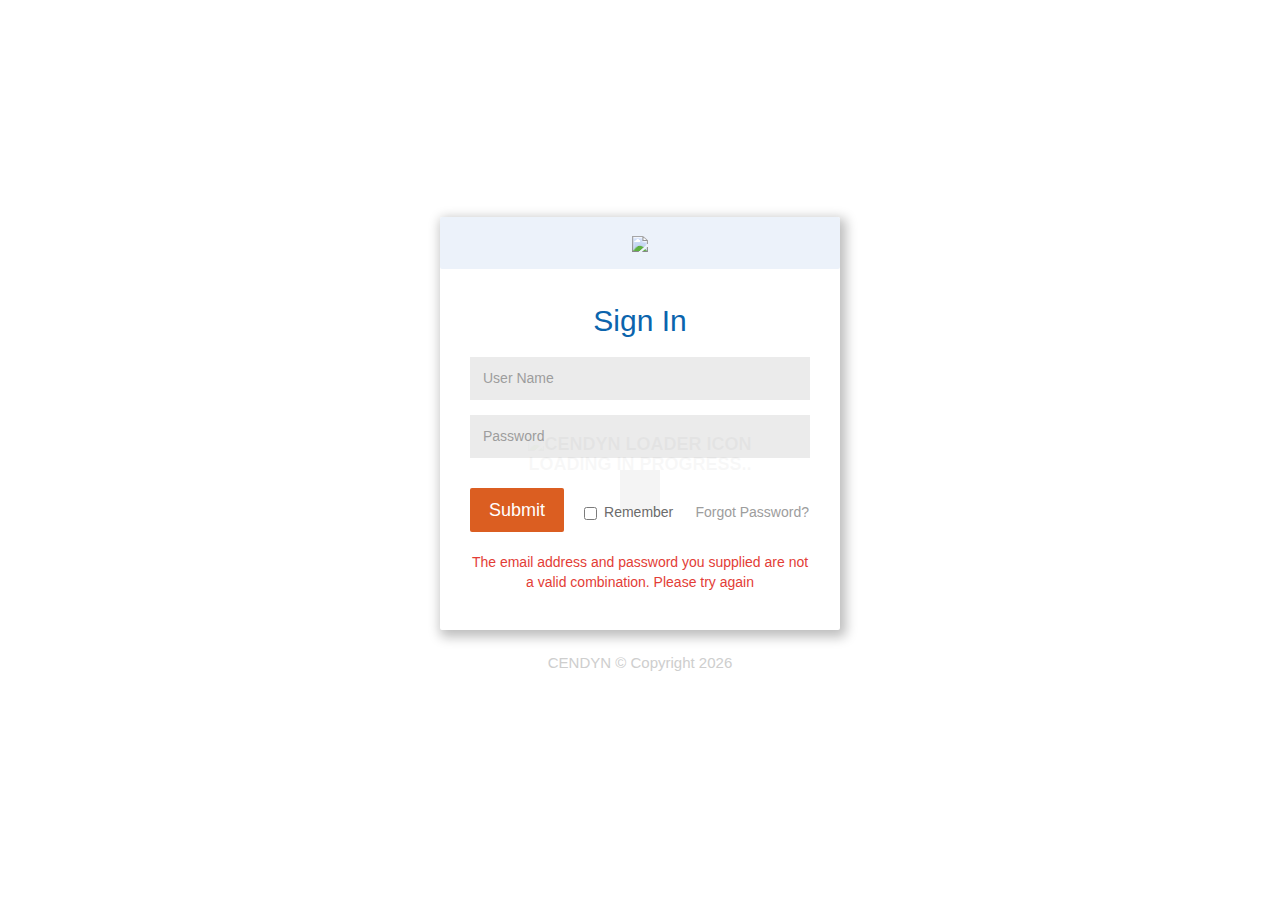
==== commit 52a4d7ad: "adding error message to login pages" ====
--- a/login-events.html
+++ b/login-events.html
@@ -30,6 +30,9 @@
                     <label class="checkbox-inline">
                         <input id="inlineCheckbox1" value="option1" type="checkbox">Remember</label>
                     <a class="forgotPasswordLink" href="#">Forgot Password?</a>
+                    <div class="errorMessageWrapper">
+                      <span>The email address and password you supplied are not a valid combination. Please try again</span>
+                    </div>
                 </form>
             </div>
         </div>
--- a/css/site.min.css
+++ b/css/site.min.css
@@ -1 +1 @@
-@font-face{font-family:'icomoon';src:url('fonts/icomoon.eot?fujlj9');src:url('fonts/icomoon.eot?fujlj9#iefix') format('embedded-opentype'),url('fonts/icomoon.ttf?fujlj9') format('truetype'),url('fonts/icomoon.woff?fujlj9') format('woff'),url('fonts/icomoon.svg?fujlj9#icomoon') format('svg');font-weight:normal;font-style:normal}[class^="icon-"],[class*=" icon-"]{font-family:'icomoon' !important;speak:none;font-style:normal;font-weight:normal;font-variant:normal;text-transform:none;line-height:1;-webkit-font-smoothing:antialiased;-moz-osx-font-smoothing:grayscale}.icon-home3:before{content:"\e602"}.icon-pencil:before{content:"\e60d"}.icon-pencil4:before{content:"\e612"}.icon-feather:before{content:"\e614"}.icon-feather2:before{content:"\e615"}.icon-feather3:before{content:"\e616"}.icon-pen2:before{content:"\e617"}.icon-lock:before{content:"\e66b"}.icon-unlock:before{content:"\e66d"}.icon-cog:before{content:"\e672"}.icon-heart:before{content:"\e68c"}.icon-star:before{content:"\e68d"}.icon-envelope:before{content:"\e696"}.icon-envelope-open:before{content:"\e697"}.icon-paperclip:before{content:"\e698"}.icon-paper-plane:before{content:"\e699"}.icon-reply:before{content:"\e69a"}.icon-file-empty:before{content:"\e6b3"}.icon-copy:before{content:"\e6b8"}.icon-folder:before{content:"\e6ba"}.icon-film-play:before{content:"\e6f8"}.icon-camera:before{content:"\e6ff"}.icon-camera2:before{content:"\e704"}.icon-picture2:before{content:"\e70f"}.icon-book:before{content:"\e712"}.icon-book2:before{content:"\e714"}.icon-user:before{content:"\e71e"}.icon-user-plus:before{content:"\e71f"}.icon-user-minus:before{content:"\e720"}.icon-users:before{content:"\e722"}.icon-users2:before{content:"\e723"}.icon-group-work:before{content:"\e726"}.icon-cart:before{content:"\e74d"}.icon-cart-empty:before{content:"\e74e"}.icon-cart-full:before{content:"\e74f"}.icon-telephone:before{content:"\e76a"}.icon-pushpin:before{content:"\e778"}.icon-map-marker:before{content:"\e77a"}.icon-calendar-full:before{content:"\e789"}.icon-calendar-user:before{content:"\e78c"}.icon-smartphone:before{content:"\e7a6"}.icon-tablet2:before{content:"\e7ac"}.icon-laptop:before{content:"\e7ad"}.icon-laptop-phone:before{content:"\e7ae"}.icon-window:before{content:"\e7b2"}.icon-pie-chart:before{content:"\e7f8"}.icon-chart-growth:before{content:"\e7fb"}.icon-chart-bars:before{content:"\e7fc"}.icon-gift:before{content:"\e7ff"}.icon-speed-slow:before{content:"\e834"}.icon-select2:before{content:"\e882"}.icon-earth:before{content:"\e884"}.icon-sync:before{content:"\e8da"}.icon-file-code:before{content:"\e90c"}.icon-file-image:before{content:"\e90d"}.icon-file-zip:before{content:"\e90e"}.icon-file-audio:before{content:"\e90f"}.icon-file-video:before{content:"\e910"}.icon-file-preview:before{content:"\e911"}.icon-file-charts:before{content:"\e912"}.icon-file-stats:before{content:"\e913"}.icon-file-spreadsheet:before{content:"\e914"}.icon-link2:before{content:"\e917"}.icon-share:before{content:"\e91f"}.icon-magnifier:before{content:"\e922"}.icon-cross:before{content:"\e92a"}.icon-menu:before{content:"\e92b"}.icon-list:before{content:"\e92c"}.icon-exclamation:before{content:"\e932"}.icon-question:before{content:"\e933"}.icon-check:before{content:"\e934"}.icon-cross2:before{content:"\e935"}.icon-plus:before{content:"\e936"}.icon-minus:before{content:"\e937"}.icon-chevron-up:before{content:"\e939"}.icon-chevron-down:before{content:"\e93a"}.icon-chevron-left:before{content:"\e93b"}.icon-chevron-right:before{content:"\e93c"}.icon-tab:before{content:"\e94f"}.icon-warning:before{content:"\e955"}.icon-notification-circle:before{content:"\e956"}.icon-question-circle:before{content:"\e957"}.icon-checkmark-circle:before{content:"\e959"}.icon-cross-circle:before{content:"\e95a"}.icon-plus-circle:before{content:"\e95b"}.icon-circle-minus:before{content:"\e95c"}.icon-backward-circle:before{content:"\e966"}.icon-first-circle:before{content:"\e967"}.icon-previous-circle:before{content:"\e968"}.icon-stop-circle:before{content:"\e969"}.icon-play-circle:before{content:"\e96a"}.icon-pause-circle:before{content:"\e96b"}.icon-next-circle:before{content:"\e96c"}.icon-last-circle:before{content:"\e96d"}.icon-forward-circle:before{content:"\e96e"}.icon-eject-circle:before{content:"\e96f"}.icon-crop:before{content:"\e970"}.icon-frame-expand:before{content:"\e971"}.icon-frame-contract:before{content:"\e972"}.icon-funnel:before{content:"\e97c"}.icon-chevron-up-square:before{content:"\e995"}.icon-chevron-down-square:before{content:"\e996"}.icon-chevron-left-square:before{content:"\e997"}.icon-chevron-right-square:before{content:"\e998"}.icon-border-all:before{content:"\e9df"}.icon-ellipsis:before{content:"\e9e9"}#loader{position:fixed;top:0;left:0;right:0;bottom:0;margin:0;width:100%;height:100%;-webkit-transition:.5s;-moz-transition:.5s;-o-transition:.5s;transition:.5s;opacity:1;z-index:999;background:#fff}#loader h3,#loader .sk-cube-grid{position:absolute;top:0;left:0;right:0;bottom:0;margin:auto}#loader h3{width:275px;height:30px;text-align:center;color:#1a1a1a;opacity:.75;text-transform:uppercase;-moz-animation:pulse 2.5s linear infinite;-o-animation:pulse 2.5s linear infinite;-webkit-animation:pulse 2.5s linear infinite;animation:pulse 2.5s linear infinite;font-size:18px}#loader h3 img{max-width:100%;vertical-align:middle;border:none;outline:none;max-height:100%;border-radius:0}.sk-cube-grid{width:40px;height:40px;margin:20px auto auto !important;top:50% !important;-moz-animation:pulse 2.5s linear infinite;-o-animation:pulse 2.5s linear infinite;-webkit-animation:pulse 2.5s linear infinite;animation:pulse 2.5s linear infinite}.sk-cube-grid .sk-cube{width:33%;height:33%;background-color:#000;float:left;-webkit-animation:sk-cubeGridScaleDelay 1.3s infinite ease-in-out;-moz-animation:sk-cubeGridScaleDelay 1.3s infinite ease-in-out;-o-animation:sk-cubeGridScaleDelay 1.3s infinite ease-in-out;animation:sk-cubeGridScaleDelay 1.3s infinite ease-in-out}.sk-cube-grid .sk-cube1{-webkit-animation-delay:.2s;-moz-animation-delay:.2s;-o-animation-delay:.2s;animation-delay:.2s}.sk-cube-grid .sk-cube2{-webkit-animation-delay:.3s;-moz-animation-delay:.3s;-o-animation-delay:.3s;animation-delay:.3s}.sk-cube-grid .sk-cube3{-webkit-animation-delay:.4s;-moz-animation-delay:.4s;-o-animation-delay:.4s;animation-delay:.4s}.sk-cube-grid .sk-cube4{-webkit-animation-delay:.1s;-moz-animation-delay:.1s;-o-animation-delay:.1s;animation-delay:.1s}.sk-cube-grid .sk-cube5{-webkit-animation-delay:.2s;-moz-animation-delay:.2s;-o-animation-delay:.2s;animation-delay:.2s}.sk-cube-grid .sk-cube6{-webkit-animation-delay:.3s;-moz-animation-delay:.3s;-o-animation-delay:.3s;animation-delay:.3s}.sk-cube-grid .sk-cube7{-webkit-animation-delay:0;-moz-animation-delay:0;-o-animation-delay:0;animation-delay:0}.sk-cube-grid .sk-cube8{-webkit-animation-delay:.1s;-moz-animation-delay:.1s;-o-animation-delay:.1s;animation-delay:.1s}.sk-cube-grid .sk-cube9{-webkit-animation-delay:.2s;-moz-animation-delay:.2s;-o-animation-delay:.2s;animation-delay:.2s}@-webkit-keyframes sk-cubeGridScaleDelay{0%,70%,100%{-webkit-transform:scale3D(1, 1, 1);-moz-transform:scale3D(1, 1, 1);-ms-transform:scale3D(1, 1, 1);-o-transform:scale3D(1, 1, 1);transform:scale3D(1, 1, 1)}35%{-webkit-transform:scale3D(0, 0, 1);-moz-transform:scale3D(0, 0, 1);-ms-transform:scale3D(0, 0, 1);-o-transform:scale3D(0, 0, 1);transform:scale3D(0, 0, 1)}}@keyframes sk-cubeGridScaleDelay{0%,70%,100%{-webkit-transform:scale3D(1, 1, 1);-moz-transform:scale3D(1, 1, 1);-ms-transform:scale3D(1, 1, 1);-o-transform:scale3D(1, 1, 1);transform:scale3D(1, 1, 1)}35%{-webkit-transform:scale3D(0, 0, 1);-moz-transform:scale3D(0, 0, 1);-ms-transform:scale3D(0, 0, 1);-o-transform:scale3D(0, 0, 1);transform:scale3D(0, 0, 1)}}@keyframes pulse{0%{opacity:.25}50%{opacity:1}100%{opacity:.25}}@media only screen and (max-width:600px){#loader{background-position:center 10%}}body{color:#666;font-size:14px;font-family:Arial,Helvetica,sans-serif}h1,h2{color:#000}h3,h4{color:#666;font-size:14px}h1{font-size:18px}h2{font-size:16px}h3{font-weight:bold}a{color:#999;text-decoration:underline}a:hover,a:active,a:focus{text-decoration:none;color:#999}a.link-alternate{color:#30206c}a.link-alternate:hover,a.link-alternate:active,a.link-alternate:focus{color:#30206c}.mainContentWrapper{margin:0 auto;padding:10px 5px}.well{background-color:#fff}.loginPage{width:100%;height:100%;display:table}.loginPage body{background:url(https://www.cendyn.com/getmedia/bb5fe42f-076a-42a2-a1a9-804b09b1d12b/Marketing-Cloud/) top center no-repeat;display:table-cell;vertical-align:middle;-webkit-background-size:cover;-moz-background-size:cover;-o-background-size:cover;background-size:cover}.loginPage body.events{background:url(https://www.cendyn.com/getmedia/626b08ba-31c5-46a4-973c-babdf903e502/Events-Cloud/) top center no-repeat}.loginPage body.sales{background:url(https://www.cendyn.com/getmedia/c0474271-ed7f-4e2a-b702-b2dd7d4c35ba/Sales-Cloud/) top center no-repeat}.loginPage body.sales footer{color:#666}.loginPage .wrapper{display:table;margin:auto}.loginPage .loginPanel{width:400px;padding:0;position:relative;margin:0 auto;background:#fff;border-radius:2px;box-shadow:3px 4px 12px 3px rgba(0,0,0,0.27)}.loginPage .loginLogo{padding:16px;background:#ECF2FA;border-radius:2px;text-align:center}.loginPage h1{color:#005daa;font-size:30px;text-align:center;margin:0 auto 20px}.loginPage .loginForm{padding:35px 30px 38px;overflow:hidden}.loginPage .loginForm .form-group:nth-child(2){margin-bottom:30px}.loginPage .loginForm .form-control{border-radius:0;background:#ebebeb;border-color:transparent;height:43px;font-size:14px;box-shadow:none;-webkit-box-shadow:none}.loginPage .loginForm .form-control:focus{border-color:#888;box-shadow:none;-webkit-box-shadow:none}.loginPage .loginForm input[type="checkbox"]{position:absolute;margin-left:-20px;margin-top:5px}.loginPage .loginForm .btn{float:left;padding:9px 18px}.loginPage .loginForm .checkbox-inline{float:left;padding:14px 0 0 20px;margin-left:20px;font-size:14px;color:#666}.loginPage .loginForm .forgotPasswordLink{float:right;padding:13px 0 0 0;font-size:14px;color:#999;border:1px solid transparent}.loginPage .loginForm .forgotPasswordLink:hover{text-decoration:none;border-bottom:1px solid #999}.loginPage footer{color:#ccc;text-align:center;padding-top:10px}.topBannerWrapper{background:#30206c}.topBanner{margin:0 auto;max-width:1200px}.topBanner h1{color:#fff;float:left;margin:8px 0 8px 200px;padding:15px 18px;font-size:18px;max-width:480px}.productNavWrapper{background:url(https://www.cendyn.com/getmedia/205e7bbc-b18c-42ab-862a-0618a3a1dbef/bgr_ssologos/) top left repeat;position:absolute;z-index:1;height:65px}.productNav{margin:0;padding:0;list-style-type:none}.productNavItem{width:200px}.productNavItem .icon-chevron-down{float:right;font-size:13px;padding-top:6px}.productNavItem:hover .productNavSub{margin:0;padding:0;display:block;width:200px;background:#f1f6fe;-webkit-box-shadow:4px 4px 5px 0 rgba(0,0,0,0.3);-moz-box-shadow:4px 4px 5px 0 rgba(0,0,0,0.3);box-shadow:4px 4px 5px 0 rgba(0,0,0,0.3)}.productNavItem a{display:block;font-family:'Poppins',sans-serif;font-weight:600;font-size:18px;color:#fff;text-align:left;padding:20px 20px 20px 32px;text-decoration:none}.productNavItem a:hover{text-decoration:none}.productNavSub{display:none;list-style-type:none}.productNavSubItem{float:none}.productNavSubItem a{padding:20px 5px 20px 32px;color:#1d0b61}.productNavSubItem a:hover{background:#e0ebfd}.utilityNavWrapper{font-size:12px;float:right}.utilityNavWrapper .utilityNavGreeting{padding:10px 14px;float:left;margin-top:10px;color:#d8d6e0;position:relative}.utilityNavWrapper .utilityNavGreeting:after{content:"";background:#ccc;position:absolute;bottom:30%;right:0;height:40%;width:1px}.utilityNavWrapper .userEmail{color:#d8d6e0;text-align:right;padding:3px 0 10px}.utilityNavWrapper.settingsWrapper{font-size:15px}.utilityNavWrapper.settingsWrapper>a{padding:10px 14px;margin-top:10px;display:block;color:#d8d6e0;text-decoration:none;float:left}.utilityNavWrapper.settingsWrapper>a [class^="icon-"],.utilityNavWrapper.settingsWrapper>a [class*=" icon-"]{font-size:11px}.utilityNavWrapper.settingsWrapper>a:hover{color:#d3d2d7;background:#4e4a5e}.utilityNavWrapper.settingsWrapper .dropdown-menu{background:#4e4a5e;margin:0;padding:0;min-width:auto;width:120px;border:none;font-size:15px;right:0;left:auto}.utilityNavWrapper.settingsWrapper .dropdown-menu>li>a{padding:3px 15px;color:#fff;text-decoration:none}.utilityNavWrapper.settingsWrapper .dropdown-menu>li>a:hover,.utilityNavWrapper.settingsWrapper .dropdown-menu>li>a:focus{color:#fff;text-decoration:underline;background-color:transparent}.utilityNavWrapper.open a{background:#4e4a5e}.utilityNav{padding:9px 0;margin:0;list-style-type:none;overflow:hidden}.utilityNav li{position:relative;padding:0 8px;float:left}.utilityNav li a{color:#d8d6e0;text-decoration:none}.utilityNav li a:hover{color:#fff}.utilityNav li+li:after{content:"";background:#ccc;position:absolute;bottom:25%;left:0;height:50%;width:1px}.utilityNav li:last-child{padding-right:0}.mainNavWrapper{background:#5d596b}.mainNav{max-width:1200px;margin:0 auto}.mainNav ul{list-style-type:none;margin:0 0 0 17px;padding:0}.mainNav ul li{float:left}.mainNav ul li a{border-radius:25px;margin:11px 1px;padding:5px 14px 6px 13px;display:block;line-height:17px;font-size:15px;color:#fff;text-decoration:none}.mainNav ul li a:hover,.mainNav ul li a.current{background:#da5718;text-decoration:none}.mainNav .dropdown ul{margin:0;background:#5d596b;border-radius:0;border:none}.mainNav .dropdown ul li{display:block;width:100%}.mainNav .dropdown ul li a,.mainNav .dropdown ul li a:hover,.mainNav .dropdown ul li a:active,.mainNav .dropdown ul li a:focus{display:block;border-radius:0;margin:0 0 10px 0;padding:9px 15px;color:#fff}.mainNav .dropdown ul li a:last-child{margin-bottom:0}.mainNav .dropdown.open>a{background:#da5718;text-decoration:none}.mainTabs{border-bottom:2px solid #da5718;padding-left:8px}.mainTabs li{margin-bottom:-2px;border-top:2px solid transparent;border-right:1px solid transparent;border-left:1px solid transparent}.mainTabs li a{margin-right:0;border-radius:0;color:#5d596b;font-size:15px;text-decoration:none}.mainTabs li a:hover,.mainTabs li a:focus,.mainTabs li a:active{color:#E76424;background-color:transparent;border-color:transparent}.mainTabs li.active{border-top:2px solid #da5718;border-right:1px solid #ccc;border-left:1px solid #ccc}.mainTabs li.active a{border-color:transparent;color:#E76424}.mainTabs li.active a:hover,.mainTabs li.active a:focus,.mainTabs li.active a:active{border-color:transparent;color:#E76424}.mainPills li a{margin:10px 2px;padding:0 14px;line-height:27px;font-size:15px;border-radius:25px;border:1px solid #ccc;text-decoration:none;color:#5d596b}.mainPills li a:hover,.mainPills li a:focus,.mainPills li a:active{background-color:#E76424;color:#fff;border-color:#E76424}.mainPills li.active a{background:#E76424;border-color:transparent;text-decoration:none}.mainPills li.active a:hover,.mainPills li.active a:focus,.mainPills li.active a:active{background-color:#E76424}.wizardPills>li+li{margin-left:0}.wizardPills li{width:20%}.wizardPills li a{border-radius:0;text-decoration:none;color:#333;padding:23px 15px}.wizardPills li a:hover,.wizardPills li a:focus,.wizardPills li a:active{background:#ccc}.wizardPills li a:hover span,.wizardPills li a:focus span,.wizardPills li a:active span{background:#da5718;color:#fff}.wizardPills li a span{background:#ccc;color:#666;padding:9px 13px;border-radius:50%;margin-right:10px}.wizardPills li.active a{background:#ccc;color:#333}.wizardPills li.active a:hover,.wizardPills li.active a:focus,.wizardPills li.active a:active{background:#ccc;color:#333}.wizardPills li.active a span{background:#da5718;color:#fff}.linkNav{position:relative;padding:0;display:block;overflow:hidden}.linkNav ul{list-style-type:none;padding:0;-webkit-padding-start:0}.linkNav ul li{float:left}.linkNav ul li a{color:#4f4f4f;padding:0 1em;border-right:1px solid #555;text-decoration:none}.linkNav ul li a:hover{text-decoration:underline}.linkNav ul li.disabled a{color:#999;text-shadow:1px 0 0 #eee}.linkNav ul li.disabled a:hover{cursor:not-allowed;text-decoration:none}.linkNav ul li:last-child a{border-right:none}.linkNav ul li.active a{text-decoration:underline}.panel{border-radius:0}.panel-group .panel{border-radius:0}.panel-group .panel-heading+.panel-collapse>.list-group,.panel-group .panel-heading+.panel-collapse>.panel-body{border-top:none}.panel-heading{border-radius:0;border:none;position:relative}.panel-heading .panel-title{font-weight:bold;font-size:14px}.panel-heading .panel-title a{color:#333;text-decoration:none}.panel-heading .panel-title a:hover,.panel-heading .panel-title a:active,.panel-heading .panel-title a:focus{color:#333;text-decoration:underline}.panel-heading .panel-title a span[class^="icon"]{position:absolute;top:10px;right:10px;transition:all .3s ease-in-out;-webkit-transition:all .3s ease-in-out}.panel-heading .panel-title a.collapsed span[class^="icon"]{transform:rotate(180deg);-webkit-transform:rotate(180deg)}.panel-primary{border-color:#da5718}.panel-primary>.panel-heading{background:#da5718;border-color:#da5718}.panel-alternate{border-color:#30206c}.panel-alternate>.panel-heading{background:#30206c;border-color:#30206c;color:#d8d6e0}.panel-footer{border:none}a.btn{text-decoration:none}.btn{border-radius:2px;padding:5px 14px;transition:all .3s ease-in-out;-webkit-transition:all .3s ease-in-out;-moz-transition:all .3s ease-in-out;-o-transition:all .3s ease-in-out}.btn-primary{background:#da5718;border-color:transparent}.btn-primary:hover,.btn-primary:active,.btn-primary:focus,.btn-primary:active:hover,.btn-primary:active:focus{background:#b54814;border-color:transparent}.btn-alternate{background:#fff;border-color:#b3a6e5;color:#30206c}.btn-alternate:hover,.btn-alternate:active,.btn-alternate:focus,.btn-alternate:active:hover,.btn-alternate:active:focus{color:#fff;background:#30206c;border-color:#30206c}.paginationWrapper{width:100%;text-align:center}.paginationWrapper .pagination>li>a{padding:6px;margin-left:5px;border-radius:0;color:#666}.paginationWrapper .pagination>li>a.active,.paginationWrapper .pagination>li>a:hover{background-color:transparent;border-color:#e66524;color:#e66524}.paginationWrapper .pagination>li>a.disabled{color:#e8e9eb;cursor:not-allowed}.paginationWrapper .pagination>li>a.disabled.active,.paginationWrapper .pagination>li>a.disabled:hover{background-color:transparent;border-color:#ddd;color:#e8e9eb}.searchPanelWrapper{overflow:hidden}.searchPanelWrapper .searchPanel{background:#f8f8f8;padding:0 15px 20px 15px}.searchPanelWrapper .searchPanel .searchPanelBtn .form-group{margin-top:26px}.searchPanelWrapper .searchPanel .searchPanelBtn .form-group a{padding:0 0 0 10px}.searchPanelWrapper.advanced .icon-cross{color:#212121;position:absolute;top:15px;right:15px}.form-control{border-radius:2px !important;color:#666;padding:6px 12px;border-color:#C9C8C8}.form-control:focus{border-color:#888;box-shadow:none;-webkit-box-shadow:none}select.form-control{padding:6px 8px}.form-group a{padding:7px 10px 7px 0;display:inline-block}label{font-weight:normal}.form-required{position:absolute;top:5px;right:5px;color:#e73d4a}.control-checkbox .checkbox{padding-left:20px}.control-radio .radio{padding-left:20px}.input-group[class*=col-]{padding-right:15px;padding-left:15px}.input-group-btn:last-child>.btn,.input-group-btn:last-child>.btn-group{margin-left:10px}.input-group-btn:last-child>.btn:not(:last-child):not(.dropdown-toggle),.input-group-btn:last-child>.btn,.input-group .form-control.btn-end:first-child{border-radius:2px}.input-group-addon{border-radius:2px;background-color:transparent;border-color:transparent;border-left:0}.tooltip{font-size:14px}.tooltip-inner{background:#fff;border:1px solid #ccc;max-width:300px;color:#666;border-radius:0;min-width:200px}.tooltip.top .tooltip-arrow{border-top-color:#ccc}footer{text-align:right;margin:0 auto;width:1200px}footer>img{float:left;max-width:192px;height:auto}footer>p{padding-top:12px;font-size:15px}.boxOfColorDefault{background:#f5f5f5;width:100%;height:100px}.boxOfColorPrimary{background:#da5718;width:100%;height:100px}.boxOfColorAlternate{background:#30206c;width:100%;height:100px}.boxOfColorAlternateText{padding:15px;background:#30206c;color:#d8d6e0}+@font-face{font-family:'icomoon';src:url('fonts/icomoon.eot?fujlj9');src:url('fonts/icomoon.eot?fujlj9#iefix') format('embedded-opentype'),url('fonts/icomoon.ttf?fujlj9') format('truetype'),url('fonts/icomoon.woff?fujlj9') format('woff'),url('fonts/icomoon.svg?fujlj9#icomoon') format('svg');font-weight:normal;font-style:normal}[class^="icon-"],[class*=" icon-"]{font-family:'icomoon' !important;speak:none;font-style:normal;font-weight:normal;font-variant:normal;text-transform:none;line-height:1;-webkit-font-smoothing:antialiased;-moz-osx-font-smoothing:grayscale}.icon-home3:before{content:"\e602"}.icon-pencil:before{content:"\e60d"}.icon-pencil4:before{content:"\e612"}.icon-feather:before{content:"\e614"}.icon-feather2:before{content:"\e615"}.icon-feather3:before{content:"\e616"}.icon-pen2:before{content:"\e617"}.icon-lock:before{content:"\e66b"}.icon-unlock:before{content:"\e66d"}.icon-cog:before{content:"\e672"}.icon-heart:before{content:"\e68c"}.icon-star:before{content:"\e68d"}.icon-envelope:before{content:"\e696"}.icon-envelope-open:before{content:"\e697"}.icon-paperclip:before{content:"\e698"}.icon-paper-plane:before{content:"\e699"}.icon-reply:before{content:"\e69a"}.icon-file-empty:before{content:"\e6b3"}.icon-copy:before{content:"\e6b8"}.icon-folder:before{content:"\e6ba"}.icon-film-play:before{content:"\e6f8"}.icon-camera:before{content:"\e6ff"}.icon-camera2:before{content:"\e704"}.icon-picture2:before{content:"\e70f"}.icon-book:before{content:"\e712"}.icon-book2:before{content:"\e714"}.icon-user:before{content:"\e71e"}.icon-user-plus:before{content:"\e71f"}.icon-user-minus:before{content:"\e720"}.icon-users:before{content:"\e722"}.icon-users2:before{content:"\e723"}.icon-group-work:before{content:"\e726"}.icon-cart:before{content:"\e74d"}.icon-cart-empty:before{content:"\e74e"}.icon-cart-full:before{content:"\e74f"}.icon-telephone:before{content:"\e76a"}.icon-pushpin:before{content:"\e778"}.icon-map-marker:before{content:"\e77a"}.icon-calendar-full:before{content:"\e789"}.icon-calendar-user:before{content:"\e78c"}.icon-smartphone:before{content:"\e7a6"}.icon-tablet2:before{content:"\e7ac"}.icon-laptop:before{content:"\e7ad"}.icon-laptop-phone:before{content:"\e7ae"}.icon-window:before{content:"\e7b2"}.icon-pie-chart:before{content:"\e7f8"}.icon-chart-growth:before{content:"\e7fb"}.icon-chart-bars:before{content:"\e7fc"}.icon-gift:before{content:"\e7ff"}.icon-speed-slow:before{content:"\e834"}.icon-select2:before{content:"\e882"}.icon-earth:before{content:"\e884"}.icon-sync:before{content:"\e8da"}.icon-file-code:before{content:"\e90c"}.icon-file-image:before{content:"\e90d"}.icon-file-zip:before{content:"\e90e"}.icon-file-audio:before{content:"\e90f"}.icon-file-video:before{content:"\e910"}.icon-file-preview:before{content:"\e911"}.icon-file-charts:before{content:"\e912"}.icon-file-stats:before{content:"\e913"}.icon-file-spreadsheet:before{content:"\e914"}.icon-link2:before{content:"\e917"}.icon-share:before{content:"\e91f"}.icon-magnifier:before{content:"\e922"}.icon-cross:before{content:"\e92a"}.icon-menu:before{content:"\e92b"}.icon-list:before{content:"\e92c"}.icon-exclamation:before{content:"\e932"}.icon-question:before{content:"\e933"}.icon-check:before{content:"\e934"}.icon-cross2:before{content:"\e935"}.icon-plus:before{content:"\e936"}.icon-minus:before{content:"\e937"}.icon-chevron-up:before{content:"\e939"}.icon-chevron-down:before{content:"\e93a"}.icon-chevron-left:before{content:"\e93b"}.icon-chevron-right:before{content:"\e93c"}.icon-tab:before{content:"\e94f"}.icon-warning:before{content:"\e955"}.icon-notification-circle:before{content:"\e956"}.icon-question-circle:before{content:"\e957"}.icon-checkmark-circle:before{content:"\e959"}.icon-cross-circle:before{content:"\e95a"}.icon-plus-circle:before{content:"\e95b"}.icon-circle-minus:before{content:"\e95c"}.icon-backward-circle:before{content:"\e966"}.icon-first-circle:before{content:"\e967"}.icon-previous-circle:before{content:"\e968"}.icon-stop-circle:before{content:"\e969"}.icon-play-circle:before{content:"\e96a"}.icon-pause-circle:before{content:"\e96b"}.icon-next-circle:before{content:"\e96c"}.icon-last-circle:before{content:"\e96d"}.icon-forward-circle:before{content:"\e96e"}.icon-eject-circle:before{content:"\e96f"}.icon-crop:before{content:"\e970"}.icon-frame-expand:before{content:"\e971"}.icon-frame-contract:before{content:"\e972"}.icon-funnel:before{content:"\e97c"}.icon-chevron-up-square:before{content:"\e995"}.icon-chevron-down-square:before{content:"\e996"}.icon-chevron-left-square:before{content:"\e997"}.icon-chevron-right-square:before{content:"\e998"}.icon-border-all:before{content:"\e9df"}.icon-ellipsis:before{content:"\e9e9"}#loader{position:fixed;top:0;left:0;right:0;bottom:0;margin:0;width:100%;height:100%;-webkit-transition:.5s;-moz-transition:.5s;-o-transition:.5s;transition:.5s;opacity:1;z-index:999;background:#fff}#loader h3,#loader .sk-cube-grid{position:absolute;top:0;left:0;right:0;bottom:0;margin:auto}#loader h3{width:275px;height:30px;text-align:center;color:#1a1a1a;opacity:.75;text-transform:uppercase;-moz-animation:pulse 2.5s linear infinite;-o-animation:pulse 2.5s linear infinite;-webkit-animation:pulse 2.5s linear infinite;animation:pulse 2.5s linear infinite;font-size:18px}#loader h3 img{max-width:100%;vertical-align:middle;border:none;outline:none;max-height:100%;border-radius:0}.sk-cube-grid{width:40px;height:40px;margin:20px auto auto !important;top:50% !important;-moz-animation:pulse 2.5s linear infinite;-o-animation:pulse 2.5s linear infinite;-webkit-animation:pulse 2.5s linear infinite;animation:pulse 2.5s linear infinite}.sk-cube-grid .sk-cube{width:33%;height:33%;background-color:#000;float:left;-webkit-animation:sk-cubeGridScaleDelay 1.3s infinite ease-in-out;-moz-animation:sk-cubeGridScaleDelay 1.3s infinite ease-in-out;-o-animation:sk-cubeGridScaleDelay 1.3s infinite ease-in-out;animation:sk-cubeGridScaleDelay 1.3s infinite ease-in-out}.sk-cube-grid .sk-cube1{-webkit-animation-delay:.2s;-moz-animation-delay:.2s;-o-animation-delay:.2s;animation-delay:.2s}.sk-cube-grid .sk-cube2{-webkit-animation-delay:.3s;-moz-animation-delay:.3s;-o-animation-delay:.3s;animation-delay:.3s}.sk-cube-grid .sk-cube3{-webkit-animation-delay:.4s;-moz-animation-delay:.4s;-o-animation-delay:.4s;animation-delay:.4s}.sk-cube-grid .sk-cube4{-webkit-animation-delay:.1s;-moz-animation-delay:.1s;-o-animation-delay:.1s;animation-delay:.1s}.sk-cube-grid .sk-cube5{-webkit-animation-delay:.2s;-moz-animation-delay:.2s;-o-animation-delay:.2s;animation-delay:.2s}.sk-cube-grid .sk-cube6{-webkit-animation-delay:.3s;-moz-animation-delay:.3s;-o-animation-delay:.3s;animation-delay:.3s}.sk-cube-grid .sk-cube7{-webkit-animation-delay:0;-moz-animation-delay:0;-o-animation-delay:0;animation-delay:0}.sk-cube-grid .sk-cube8{-webkit-animation-delay:.1s;-moz-animation-delay:.1s;-o-animation-delay:.1s;animation-delay:.1s}.sk-cube-grid .sk-cube9{-webkit-animation-delay:.2s;-moz-animation-delay:.2s;-o-animation-delay:.2s;animation-delay:.2s}@-webkit-keyframes sk-cubeGridScaleDelay{0%,70%,100%{-webkit-transform:scale3D(1, 1, 1);-moz-transform:scale3D(1, 1, 1);-ms-transform:scale3D(1, 1, 1);-o-transform:scale3D(1, 1, 1);transform:scale3D(1, 1, 1)}35%{-webkit-transform:scale3D(0, 0, 1);-moz-transform:scale3D(0, 0, 1);-ms-transform:scale3D(0, 0, 1);-o-transform:scale3D(0, 0, 1);transform:scale3D(0, 0, 1)}}@keyframes sk-cubeGridScaleDelay{0%,70%,100%{-webkit-transform:scale3D(1, 1, 1);-moz-transform:scale3D(1, 1, 1);-ms-transform:scale3D(1, 1, 1);-o-transform:scale3D(1, 1, 1);transform:scale3D(1, 1, 1)}35%{-webkit-transform:scale3D(0, 0, 1);-moz-transform:scale3D(0, 0, 1);-ms-transform:scale3D(0, 0, 1);-o-transform:scale3D(0, 0, 1);transform:scale3D(0, 0, 1)}}@keyframes pulse{0%{opacity:.25}50%{opacity:1}100%{opacity:.25}}@media only screen and (max-width:600px){#loader{background-position:center 10%}}body{color:#666;font-size:14px;font-family:Arial,Helvetica,sans-serif}h1,h2{color:#000}h3,h4{color:#666;font-size:14px}h1{font-size:18px}h2{font-size:16px}h3{font-weight:bold}a{color:#999;text-decoration:underline}a:hover,a:active,a:focus{text-decoration:none;color:#999}a.link-alternate{color:#30206c}a.link-alternate:hover,a.link-alternate:active,a.link-alternate:focus{color:#30206c}.mainContentWrapper{margin:0 auto;padding:10px 5px}.well{background-color:#fff}.loginPage{width:100%;height:100%;display:table}.loginPage body{background:url(https://www.cendyn.com/getmedia/bb5fe42f-076a-42a2-a1a9-804b09b1d12b/Marketing-Cloud/) top center no-repeat;display:table-cell;vertical-align:middle;-webkit-background-size:cover;-moz-background-size:cover;-o-background-size:cover;background-size:cover}.loginPage body.events{background:url(https://www.cendyn.com/getmedia/626b08ba-31c5-46a4-973c-babdf903e502/Events-Cloud/) top center no-repeat}.loginPage body.sales{background:url(https://www.cendyn.com/getmedia/c0474271-ed7f-4e2a-b702-b2dd7d4c35ba/Sales-Cloud/) top center no-repeat}.loginPage body.sales footer{color:#666}.loginPage .wrapper{display:table;margin:auto}.loginPage .loginPanel{width:400px;padding:0;position:relative;margin:0 auto;background:#fff;border-radius:2px;box-shadow:3px 4px 12px 3px rgba(0,0,0,0.27)}.loginPage .loginPanel .errorMessageWrapper{float:left;text-align:center;padding-top:20px;color:#E2352e}.loginPage .loginLogo{padding:16px;background:#ECF2FA;border-radius:2px;text-align:center}.loginPage h1{color:#005daa;font-size:30px;text-align:center;margin:0 auto 20px}.loginPage .loginForm{padding:35px 30px 38px;overflow:hidden}.loginPage .loginForm .form-group:nth-child(2){margin-bottom:30px}.loginPage .loginForm .form-control{border-radius:0;background:#ebebeb;border-color:transparent;height:43px;font-size:14px;box-shadow:none;-webkit-box-shadow:none}.loginPage .loginForm .form-control:focus{border-color:#888;box-shadow:none;-webkit-box-shadow:none}.loginPage .loginForm input[type="checkbox"]{position:absolute;margin-left:-20px;margin-top:5px}.loginPage .loginForm .btn{float:left;padding:9px 18px}.loginPage .loginForm .checkbox-inline{float:left;padding:14px 0 0 20px;margin-left:20px;font-size:14px;color:#666}.loginPage .loginForm .forgotPasswordLink{float:right;padding:13px 0 0 0;font-size:14px;color:#999;border:1px solid transparent;text-decoration:none}.loginPage .loginForm .forgotPasswordLink:hover{text-decoration:none;border-bottom:1px solid #999}.loginPage footer{color:#ccc;text-align:center;padding-top:10px}.topBannerWrapper{background:#30206c}.topBanner{margin:0 auto;max-width:1200px}.topBanner h1{color:#fff;float:left;margin:8px 0 8px 200px;padding:15px 18px;font-size:18px;max-width:480px}.productNavWrapper{background:url(https://www.cendyn.com/getmedia/205e7bbc-b18c-42ab-862a-0618a3a1dbef/bgr_ssologos/) top left repeat;position:absolute;z-index:1;height:65px}.productNav{margin:0;padding:0;list-style-type:none}.productNavItem{width:200px}.productNavItem .icon-chevron-down{float:right;font-size:13px;padding-top:6px}.productNavItem:hover .productNavSub{margin:0;padding:0;display:block;width:200px;background:#f1f6fe;-webkit-box-shadow:4px 4px 5px 0 rgba(0,0,0,0.3);-moz-box-shadow:4px 4px 5px 0 rgba(0,0,0,0.3);box-shadow:4px 4px 5px 0 rgba(0,0,0,0.3)}.productNavItem a{display:block;font-family:'Poppins',sans-serif;font-weight:600;font-size:18px;color:#fff;text-align:left;padding:20px 20px 20px 32px;text-decoration:none}.productNavItem a:hover{text-decoration:none}.productNavSub{display:none;list-style-type:none}.productNavSubItem{float:none}.productNavSubItem a{padding:20px 5px 20px 32px;color:#1d0b61}.productNavSubItem a:hover{background:#e0ebfd}.utilityNavWrapper{font-size:12px;float:right}.utilityNavWrapper .utilityNavGreeting{padding:10px 14px;float:left;margin-top:10px;color:#d8d6e0;position:relative}.utilityNavWrapper .utilityNavGreeting:after{content:"";background:#ccc;position:absolute;bottom:30%;right:0;height:40%;width:1px}.utilityNavWrapper .userEmail{color:#d8d6e0;text-align:right;padding:3px 0 10px}.utilityNavWrapper.settingsWrapper{font-size:15px}.utilityNavWrapper.settingsWrapper>a{padding:10px 14px;margin-top:10px;display:block;color:#d8d6e0;text-decoration:none;float:left}.utilityNavWrapper.settingsWrapper>a [class^="icon-"],.utilityNavWrapper.settingsWrapper>a [class*=" icon-"]{font-size:11px}.utilityNavWrapper.settingsWrapper>a:hover{color:#d3d2d7;background:#4e4a5e}.utilityNavWrapper.settingsWrapper .dropdown-menu{background:#4e4a5e;margin:0;padding:0;min-width:auto;width:120px;border:none;font-size:15px;right:0;left:auto}.utilityNavWrapper.settingsWrapper .dropdown-menu>li>a{padding:3px 15px;color:#fff;text-decoration:none}.utilityNavWrapper.settingsWrapper .dropdown-menu>li>a:hover,.utilityNavWrapper.settingsWrapper .dropdown-menu>li>a:focus{color:#fff;text-decoration:underline;background-color:transparent}.utilityNavWrapper.open a{background:#4e4a5e}.utilityNav{padding:9px 0;margin:0;list-style-type:none;overflow:hidden}.utilityNav li{position:relative;padding:0 8px;float:left}.utilityNav li a{color:#d8d6e0;text-decoration:none}.utilityNav li a:hover{color:#fff}.utilityNav li+li:after{content:"";background:#ccc;position:absolute;bottom:25%;left:0;height:50%;width:1px}.utilityNav li:last-child{padding-right:0}.mainNavWrapper{background:#5d596b}.mainNav{max-width:1200px;margin:0 auto}.mainNav ul{list-style-type:none;margin:0 0 0 17px;padding:0}.mainNav ul li{float:left}.mainNav ul li a{border-radius:25px;margin:11px 1px;padding:5px 14px 6px 13px;display:block;line-height:17px;font-size:15px;color:#fff;text-decoration:none}.mainNav ul li a:hover,.mainNav ul li a.current{background:#da5718;text-decoration:none}.mainNav .dropdown ul{margin:0;background:#5d596b;border-radius:0;border:none}.mainNav .dropdown ul li{display:block;width:100%}.mainNav .dropdown ul li a,.mainNav .dropdown ul li a:hover,.mainNav .dropdown ul li a:active,.mainNav .dropdown ul li a:focus{display:block;border-radius:0;margin:0 0 10px 0;padding:9px 15px;color:#fff}.mainNav .dropdown ul li a:last-child{margin-bottom:0}.mainNav .dropdown.open>a{background:#da5718;text-decoration:none}.mainTabs{border-bottom:2px solid #da5718;padding-left:8px}.mainTabs li{margin-bottom:-2px;border-top:2px solid transparent;border-right:1px solid transparent;border-left:1px solid transparent}.mainTabs li a{margin-right:0;border-radius:0;color:#5d596b;font-size:15px;text-decoration:none}.mainTabs li a:hover,.mainTabs li a:focus,.mainTabs li a:active{color:#E76424;background-color:transparent;border-color:transparent}.mainTabs li.active{border-top:2px solid #da5718;border-right:1px solid #ccc;border-left:1px solid #ccc}.mainTabs li.active a{border-color:transparent;color:#E76424}.mainTabs li.active a:hover,.mainTabs li.active a:focus,.mainTabs li.active a:active{border-color:transparent;color:#E76424}.mainPills li a{margin:10px 2px;padding:0 14px;line-height:27px;font-size:15px;border-radius:25px;border:1px solid #ccc;text-decoration:none;color:#5d596b}.mainPills li a:hover,.mainPills li a:focus,.mainPills li a:active{background-color:#E76424;color:#fff;border-color:#E76424}.mainPills li.active a{background:#E76424;border-color:transparent;text-decoration:none}.mainPills li.active a:hover,.mainPills li.active a:focus,.mainPills li.active a:active{background-color:#E76424}.wizardPills{background:#f8f8f8}.wizardPills>li+li{margin-left:0}.wizardPills li{width:20%}.wizardPills li a{border-radius:0;text-decoration:none;color:#333;padding:23px 15px}.wizardPills li a:hover,.wizardPills li a:focus,.wizardPills li a:active{background:#ccc}.wizardPills li a:hover span,.wizardPills li a:focus span,.wizardPills li a:active span{background:#da5718;color:#fff}.wizardPills li a span{background:#ccc;color:#666;padding:9px 13px;border-radius:50%;margin-right:10px}.wizardPills li.active a{background:#ccc;color:#333}.wizardPills li.active a:hover,.wizardPills li.active a:focus,.wizardPills li.active a:active{background:#ccc;color:#333}.wizardPills li.active a span{background:#da5718;color:#fff}.linkNav{position:relative;padding:0;display:block;overflow:hidden}.linkNav ul{list-style-type:none;padding:0;-webkit-padding-start:0}.linkNav ul li{float:left}.linkNav ul li a{color:#4f4f4f;padding:0 1em;border-right:1px solid #555;text-decoration:none}.linkNav ul li a:hover{text-decoration:underline}.linkNav ul li.disabled a{color:#999;text-shadow:1px 0 0 #eee}.linkNav ul li.disabled a:hover{cursor:not-allowed;text-decoration:none}.linkNav ul li:last-child a{border-right:none}.linkNav ul li.active a{text-decoration:underline}.panel{border-radius:0}.panel-group .panel{border-radius:0}.panel-group .panel-heading+.panel-collapse>.list-group,.panel-group .panel-heading+.panel-collapse>.panel-body{border-top:none}.panel-heading{border-radius:0;border:none;position:relative}.panel-heading .panel-title{font-weight:bold;font-size:14px}.panel-heading .panel-title a{color:#333;text-decoration:none}.panel-heading .panel-title a:hover,.panel-heading .panel-title a:active,.panel-heading .panel-title a:focus{color:#333;text-decoration:underline}.panel-heading .panel-title a span[class^="icon"]{position:absolute;top:10px;right:10px;transition:all .3s ease-in-out;-webkit-transition:all .3s ease-in-out}.panel-heading .panel-title a.collapsed span[class^="icon"]{transform:rotate(180deg);-webkit-transform:rotate(180deg)}.panel-primary{border-color:#da5718}.panel-primary>.panel-heading{background:#da5718;border-color:#da5718}.panel-alternate{border-color:#30206c}.panel-alternate>.panel-heading{background:#30206c;border-color:#30206c;color:#d8d6e0}.panel-footer{border:none}a.btn{text-decoration:none}.btn{border-radius:2px;padding:5px 14px;transition:all .3s ease-in-out;-webkit-transition:all .3s ease-in-out;-moz-transition:all .3s ease-in-out;-o-transition:all .3s ease-in-out}.btn.disabled,.btn[disabled]{background:#eeeded;border-color:#eeeded;color:#a5a4a4}.btn.disabled:hover,.btn[disabled]:hover,.btn.disabled:focus,.btn[disabled]:focus,.btn.disabled:active,.btn[disabled]:active,.btn.disabled:active:focus,.btn[disabled]:active:focus{background:#eeeded;border-color:#eeeded;color:#a5a4a4;cursor:not-allowed}input:disabled{background:#eeeded;border-color:#eeeded;color:#a5a4a4}input:disabled:hover,input:disabled:focus,input:disabled:active,input:disabled:active:focus{background:#eeeded;border-color:#eeeded;color:#a5a4a4;cursor:not-allowed}.btn-primary{background:#da5718;border-color:transparent}.btn-primary:hover,.btn-primary:active,.btn-primary:focus,.btn-primary:active:hover,.btn-primary:active:focus{background:#b54814;border-color:transparent}.btn-alternate{background:#fff;border-color:#b3a6e5;color:#30206c}.btn-alternate:hover,.btn-alternate:active,.btn-alternate:focus,.btn-alternate:active:hover,.btn-alternate:active:focus{color:#fff;background:#30206c;border-color:#30206c}.btn.disabled,.btn[disabled],fieldset[disabled] .btn{opacity:1}.paginationWrapper{width:100%;text-align:center}.paginationWrapper .pagination>li{display:inline-block}.paginationWrapper .pagination>li>a{padding:6px;margin-left:5px;border-radius:0;color:#666}.paginationWrapper .pagination>li>a.active,.paginationWrapper .pagination>li>a:hover{background-color:transparent;border-color:#e66524;color:#e66524}.paginationWrapper .pagination>li>a.disabled{color:#e8e9eb;cursor:not-allowed}.paginationWrapper .pagination>li>a.disabled.active,.paginationWrapper .pagination>li>a.disabled:hover{background-color:transparent;border-color:#ddd;color:#e8e9eb}.paginationWrapper .pagination>li>a.paginationText{background-color:transparent;border-color:transparent}.paginationWrapper .pagination>li>a.paginationText.active,.paginationWrapper .pagination>li>a.paginationText:hover{background-color:transparent;border-color:transparent;color:#666;cursor:default}.paginationWrapper .pagination>li>a.paginationText.goToSelect{padding:0}.paginationWrapper .pagination>li>a.paginationText.goToSelect .form-control{display:inline-block;width:auto;height:auto}.searchPanelWrapper{overflow:hidden}.searchPanelWrapper .searchPanel{background:#f8f8f8;padding:0 15px 20px 15px}.searchPanelWrapper .searchPanel .searchPanelBtn .form-group{margin-top:26px}.searchPanelWrapper .searchPanel .searchPanelBtn .form-group a{padding:0 0 0 10px}.searchPanelWrapper.advanced .icon-cross{color:#212121;position:absolute;top:15px;right:15px}.form-control{border-radius:2px;color:#666;padding:6px 12px;border-color:#C9C8C8}.form-control:focus{border-color:#888;box-shadow:none;-webkit-box-shadow:none}select.form-control{padding:6px 8px}.form-group a{padding:7px 10px 7px 0;display:inline-block}label{font-weight:normal}.form-required{position:absolute;top:5px;right:5px;color:#e73d4a}.control-checkbox .checkbox{padding-left:20px}.control-radio .radio{padding-left:20px}.input-group[class*=col-]{padding-right:15px;padding-left:15px}.input-group-btn:last-child>.btn,.input-group-btn:last-child>.btn-group{margin-left:10px}.input-group-btn:last-child>.btn:not(:last-child):not(.dropdown-toggle),.input-group-btn:last-child>.btn,.input-group .form-control.btn-end:first-child{border-radius:2px}.input-group-addon{background-color:transparent;border-left:0}.input-group-addon:first-child{border-left:1px solid #ccc}.tooltip{font-size:14px}.tooltip-inner{background:#fff;border:1px solid #ccc;max-width:300px;color:#666;border-radius:0;min-width:200px}.tooltip.top .tooltip-arrow{border-top-color:#ccc}footer{text-align:right;margin:0 auto;width:1200px}footer>img{float:left;height:auto}footer>p{padding-top:12px;font-size:15px}.boxOfColorDefault{background:#f5f5f5;width:100%;height:100px}.boxOfColorPrimary{background:#da5718;width:100%;height:100px}.boxOfColorAlternate{background:#30206c;width:100%;height:100px}.boxOfColorAlternateText{padding:15px;background:#30206c;color:#d8d6e0}